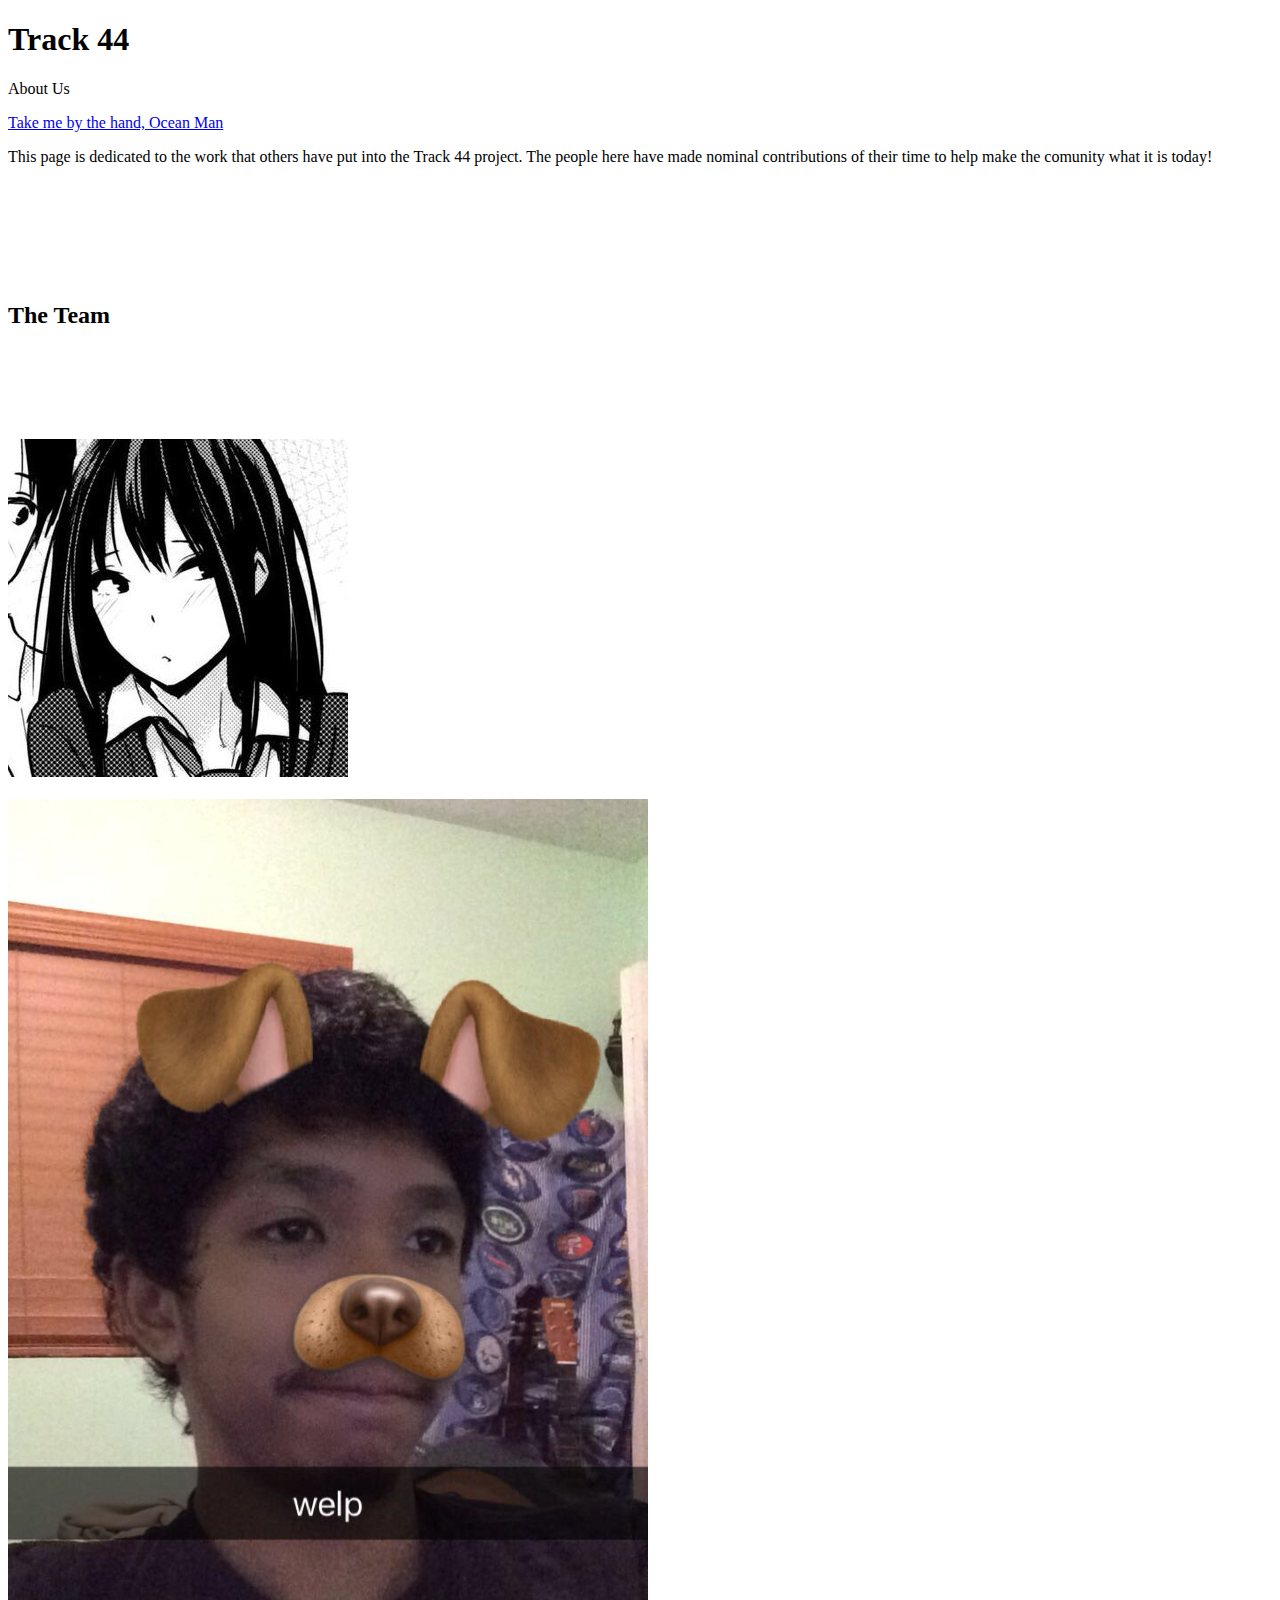
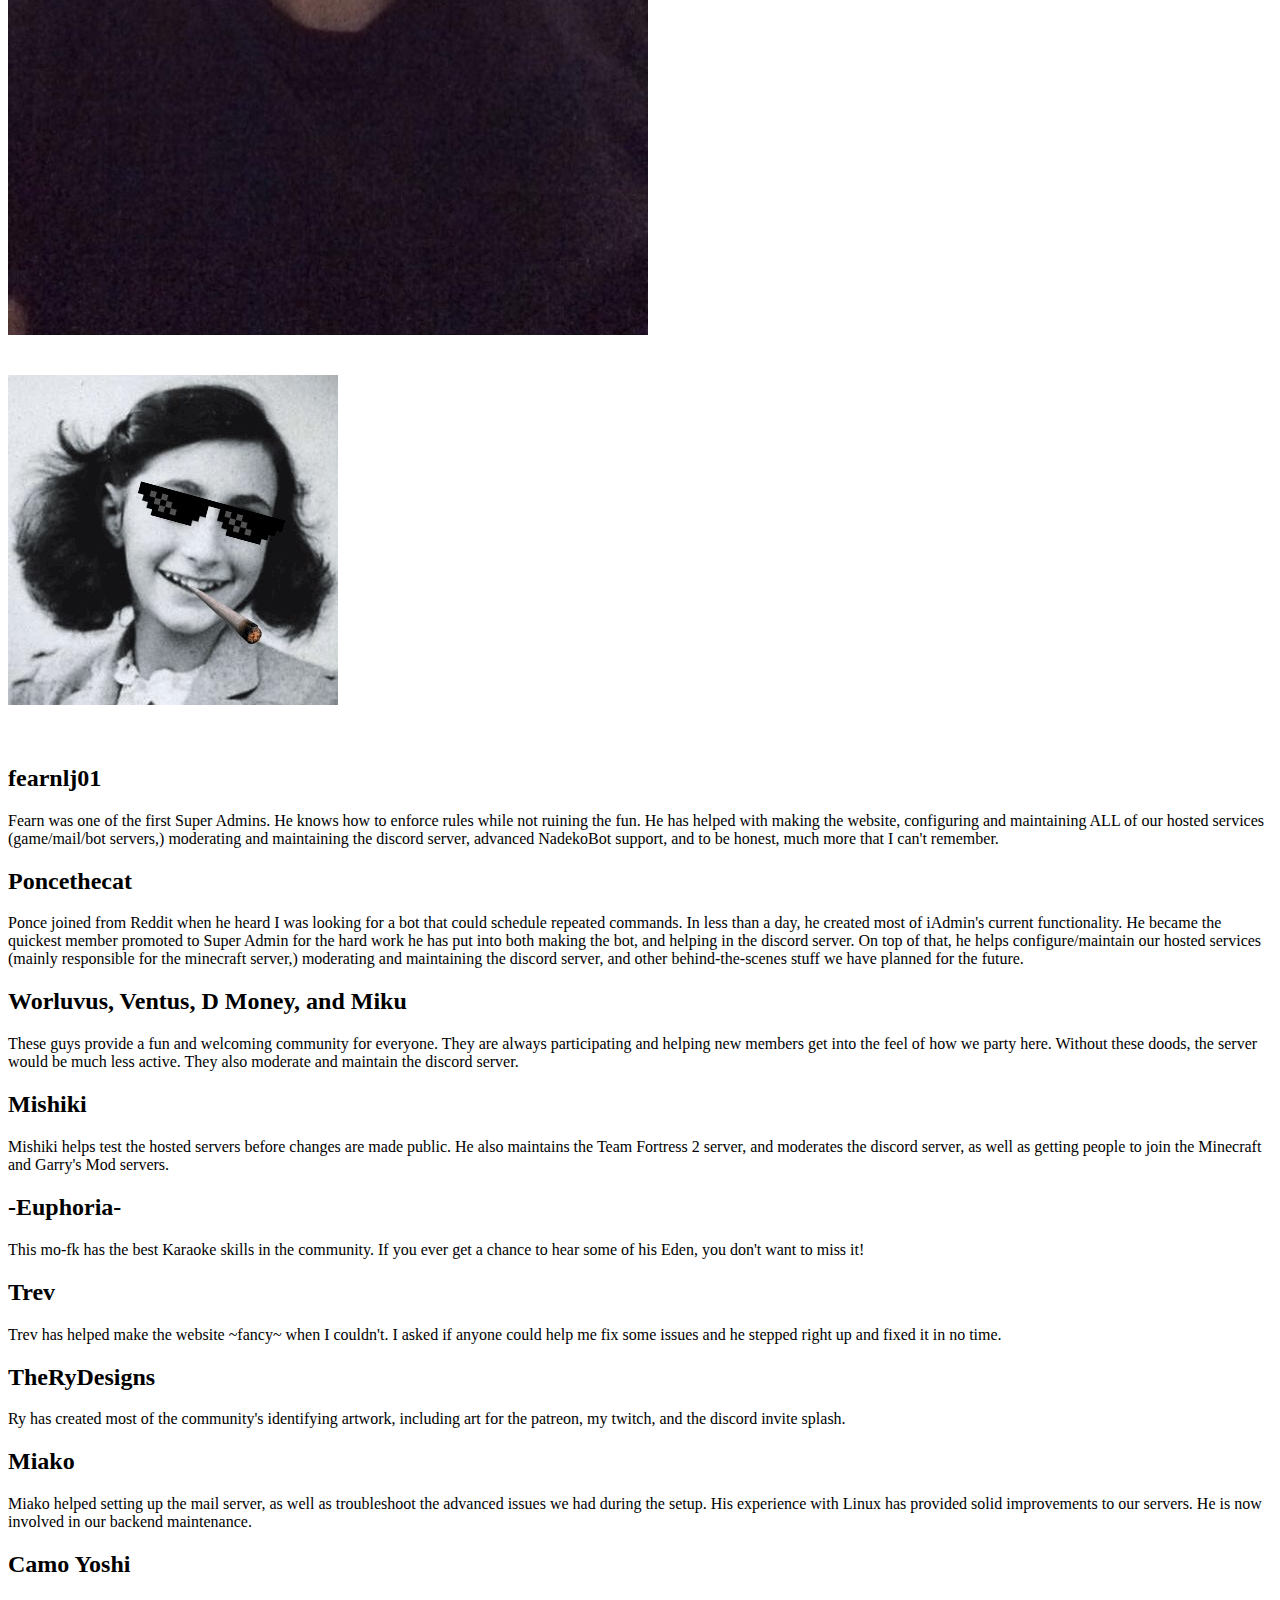
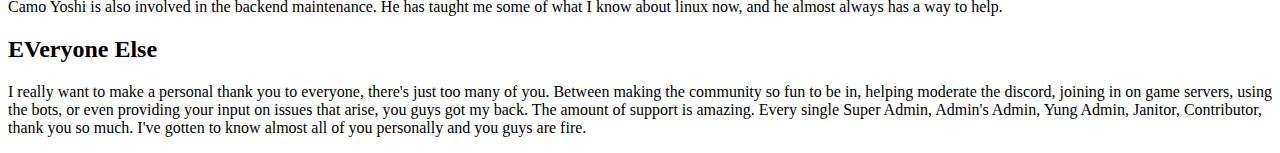
==== about/index.html @ 80780274 "Update index.html" ====
<!DOCTYPE html>
<!-- Spaghetti code by UnbendableStraw, poncethecat and fearnlj01. some code was used from html5 up, css3 please!, and ihatetomatoes -->
<!-- Ban Farn, also the comment above has been incorrectly formatted for quite some time... -->
<html>
	<head>
		<title>Track 44</title>
		<meta http-equiv="content-type" content="text/html; charset=utf-8" />
		<meta name="description" content="" />
		<meta name="keywords" content="" />
		<!-- [if lte IE 8]><script src="css/ie/html5shiv.js"></script><![endif] -->
		<script src="js/jquery.min.js"></script>
		<script src="js/jquery.scrolly.min.js"></script>
		<script src="js/jquery.poptrox.min.js"></script>
		<script src="js/skel.min.js"></script>
		<script src="js/init.js"></script>
		<noscript>
			<link rel="stylesheet" href="css/skel.css" />
			<link rel="stylesheet" href="css/style.css" />
		</noscript>
		<!-- [if lte IE 8]><link rel="stylesheet" href="css/ie/v8.css" /><![endif] -->
	</head>
	
			<div id="content">
			<section id="header">
				<header>
					<h1>Track 44</h1>
					<p>About Us</p>
				</header>
				<footer style="bottom: 6em;">
					<a href="#banner" class="button style2 scrolly-middle">Take me by the hand, Ocean Man</a>
				</footer>
			</section>
			</div> 

			
 
			<section id="banner">
				<p class="white">This page is dedicated to the work that others have put into the Track 44 project. The people here have made nominal contributions of their time to help make the comunity what it is today!</p>

			</section>
	<!--In the future I would like people's avatars above or next to their spot
			<article class="container box style1 left">
				<a href="#" class="image fit"><img src="images/pic01.gif" alt="" /></a>
				<div class="inner">
				<header>
				</header>
				</div>
			</article> --> 
	

		<article class="container box style2" style="margin-top: 8.5em;">
				<header>
					<h2>The Team</h2>
				</header>
				<div class="inner gallery">
					<div class="row 0%">
						<div class="3u"><a href="images/portfolio/fearn.jpg" class="image fit"><img src="images/portfolio/fearn.jpg" alt="" title="fearnlj01"/></a></div>
						<div class="3u"><a href="images/portfolio/ponce.jpg" class="image fit"><img src="images/portfolio/ponce.jpg" alt="" title="Poncethecat" /></a></div>
						<div class="3u"><a href="images/portfolio/worl.jpg" class="image fit"><img src="images/portfolio/worl.jpg" alt="" title="Worluvus" /></a></div>
						<div class="3u"><a href="images/portfolio/ventus.jpg" class="image fit"><img src="images/portfolio/ventus.jpg" alt="" title="Ventus" /></a></div>
					</div>
					<div class="row 0%">
						<div class="3u"><a href="images/portfolio/dmoney.jpg" class="image fit"><img src="images/portfolio/dmoney.jpg" alt="" title="D Money" /></a></div>
						<div class="3u"><a href="images/portfolio/miku.jpg" class="image fit"><img src="images/portfolio/miku.jpg" alt="" title="Miku" /></a></div>
						<div class="3u"><a href="images/portfolio/mishiki.jpg" class="image fit"><img src="images/portfolio/mishiki.jpg" alt="" title="Mishiki" /></a></div>
						<div class="3u"><a href="images/portfolio/euphoria.jpg" class="image fit"><img src="images/portfolio/euphoria.jpg" alt="" title="Euphoria" /></a></div>
					</div>
					<div class="row 0%">
						<div class="3u"><a href="images/portfolio/trev.jpg" class="image fit"><img src="images/portfolio/trev.jpg" alt="" title="Trev" /></a></div>
						<div class="3u"><a href="images/portfolio/therydesigns.jpg" class="image fit"><img src="images/portfolio/therydesigns.jpg" alt="" title="TheRyDesigns" /></a></div>
						<div class="3u"><a href="images/portfolio/miako.jpg" class="image fit"><img src="images/portfolio/miako.jpg" alt="" title="Miako" /></a></div>
						<div class="3u"><a href="images/portfolio/camo.jpg" class="image fit"><img src="images/portfolio/camo.jpg" alt="" title="Camo Yoshi" /></a></div>
					
					</div>
					<div class="row 0%">
						<div class="3u"><a href="images/portfolio/track44.jpg" class="image fit"><img src="images/portfolio/track44.jpg" alt="" title="Track 44" /></a></div>
					</div>
				</div>
		</article>

<!-- this doesn't work ;_;		<article class="container box style2" style="margin-top: 8.5em;">
				<header>
					<h2>fearnlj01</h2>
				</header>
				<div class="inner gallery">
					<div class="row 0%">
						<div class="3u"><a href="images/portfolio/fearn.jpg" class="image fit"><img src="images/portfolio/fearn.jpg" alt="" title="fearnlj01"/></a></div>
					</div>
				</div>
		</article> -->
	
	

			<article class="container box style2">
				<header>
					<h2>fearnlj01</h2>
					<p>Fearn was one of the first Super Admins. He knows how to enforce rules while not ruining the fun. He has helped with making the website, configuring and maintaining ALL of our hosted services (game/mail/bot servers,) moderating and maintaining the discord server, advanced NadekoBot support, and to be honest, much more that I can't remember.</p>
		    </header>
			</article>

			<article class="container box style2">
				<header>
						<h2>Poncethecat</h2>
						<p>Ponce joined from Reddit when he heard I was looking for a bot that could schedule repeated commands. In less than a day, he created most of iAdmin's current functionality. He became the quickest member promoted to Super Admin for the hard work he has put into both making the bot, and helping in the discord server. On top of that, he helps configure/maintain our hosted services (mainly responsible for the minecraft server,) moderating and maintaining the discord server, and other behind-the-scenes stuff we have planned for the future.</p>
						
			   	</header>
			</article>		
					<article class="container box style2">
					<header>
						<h2>Worluvus, Ventus, D Money, and Miku</h2>
						<p>These guys provide a fun and welcoming community for everyone. They are always participating and helping new members get into the feel of how we party here. Without these doods, the server would be much less active. They also moderate and maintain the discord server.</p>						
				   	</header>
					</article>


						<article class="container box style2">
						<header>
							<h2>Mishiki</h2>
							<p>Mishiki helps test the hosted servers before changes are made public. He also maintains the Team Fortress 2 server, and moderates the discord server, as well as getting people to join the Minecraft and Garry's Mod servers.</p>
				   		</header>
						</article>
					
					<article class="container box style2">
					<header>
						<h2>-Euphoria-</h2>
						<p>This mo-fk has the best Karaoke skills in the community. If you ever get a chance to hear some of his Eden, you don't want to miss it!</p>					
				   	</header>
					</article>
	
				<article class="container box style2">
				<header>
					<h2>Trev</h2>
					<p>Trev has helped make the website ~fancy~ when I couldn't. I asked if anyone could help me fix some issues and he stepped right up and fixed it in no time.</p>
					
		  		</header>
				</article>
	
			<article class="container box style2">
			<header>
				<h2>TheRyDesigns</h2>
				<p>Ry has created most of the community's identifying artwork, including art for the patreon, my twitch, and the discord invite splash.</p>
			</header>
			</article>

				<article class="container box style2">
				<header>
					<h2>Miako</h2>
					<p>Miako helped setting up the mail server, as well as troubleshoot the advanced issues we had during the setup. His experience with Linux has provided solid improvements to our servers. He is now involved in our backend maintenance.</p>
		   		</header>
				</article>
					
				<article class="container box style2">	
				<header>
					<h2>Camo Yoshi</h2>
					<p>Camo Yoshi is also involved in the backend maintenance. He has taught me some of what I know about linux now, and he almost always has a way to help.</p>
		   		</header>
				</article>
					
				<article class="container box style2">
				<header>
					<h2>EVeryone Else</h2>
					<p>I really want to make a personal thank you to everyone, there's just too many of you. Between making the community so fun to be in, helping moderate the discord, joining in on game servers, using the bots, or even providing your input on issues that arise, you guys got my back. The amount of support is amazing. Every single Super Admin, Admin's Admin, Yung Admin, Janitor, Contributor, thank you so much. I've gotten to know almost all of you personally and you guys are fire.</p>
		   		</header>
				</article>


	</body>
</html>
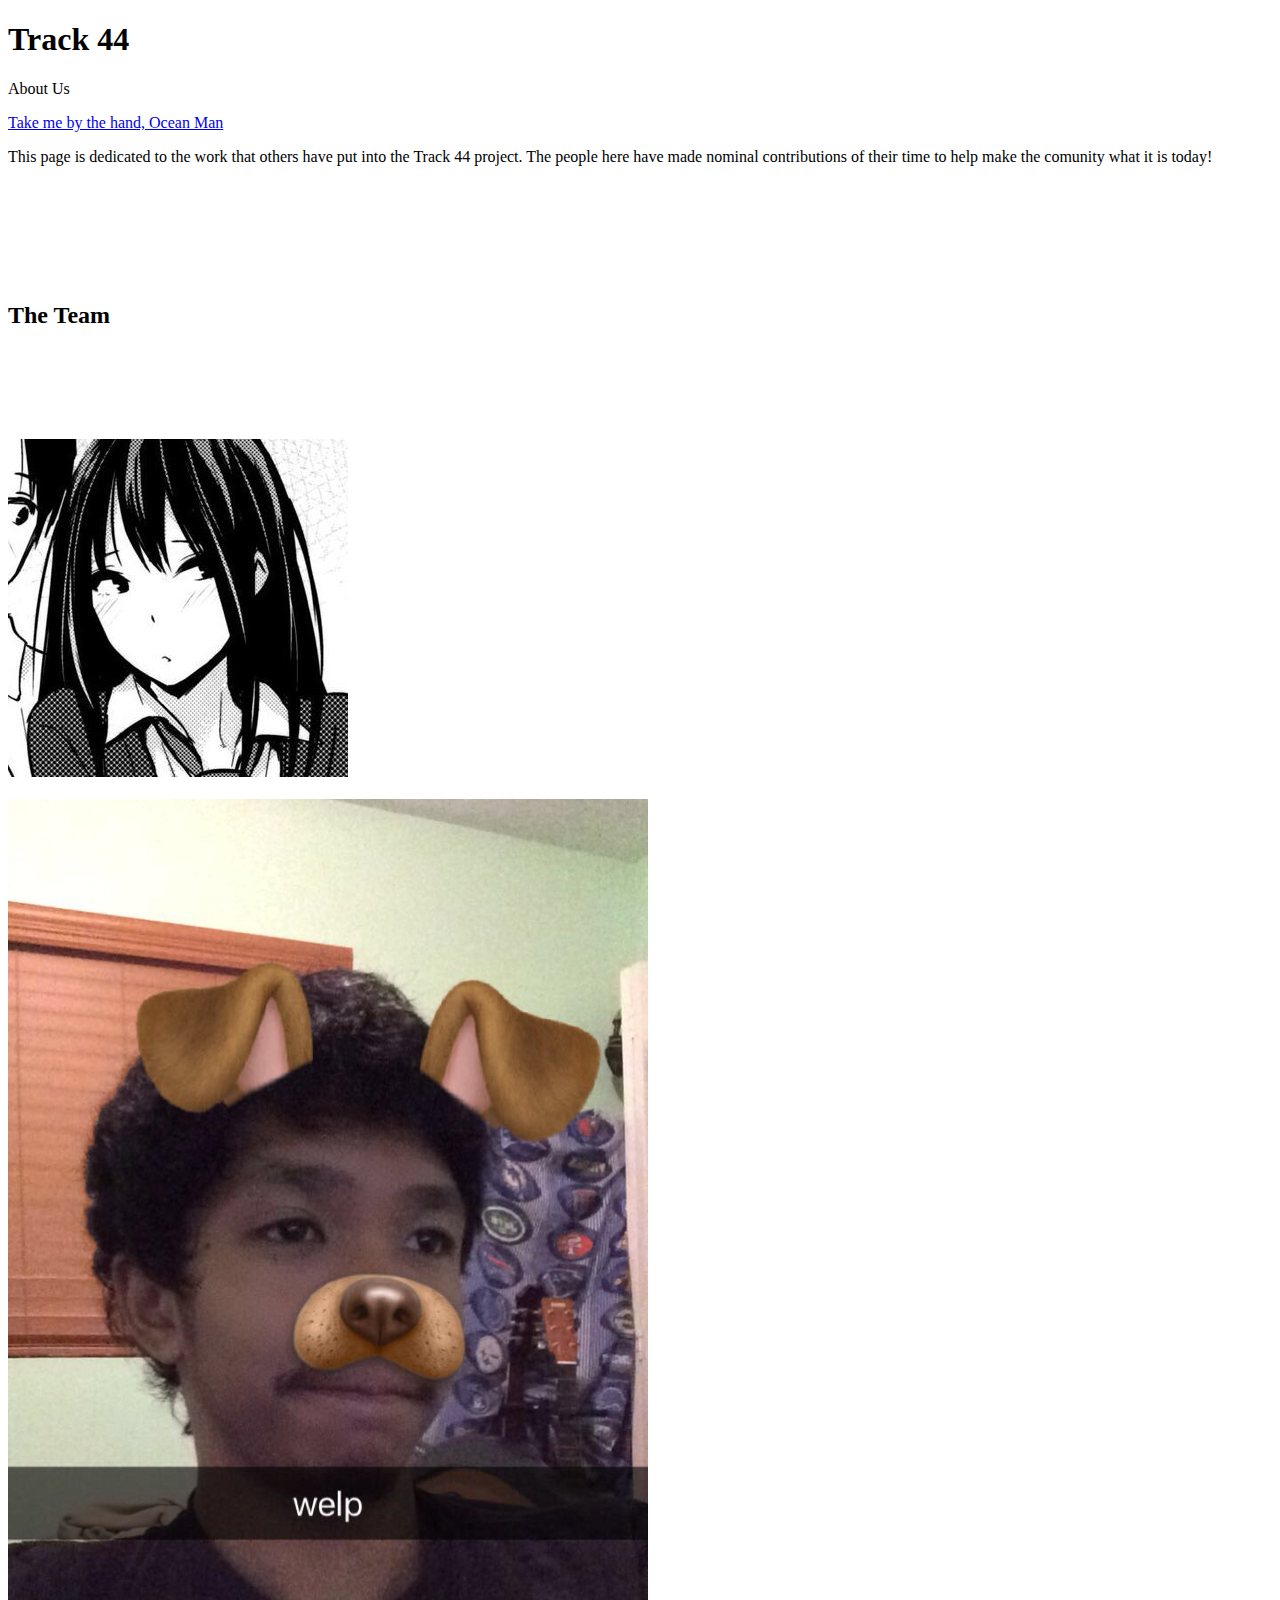
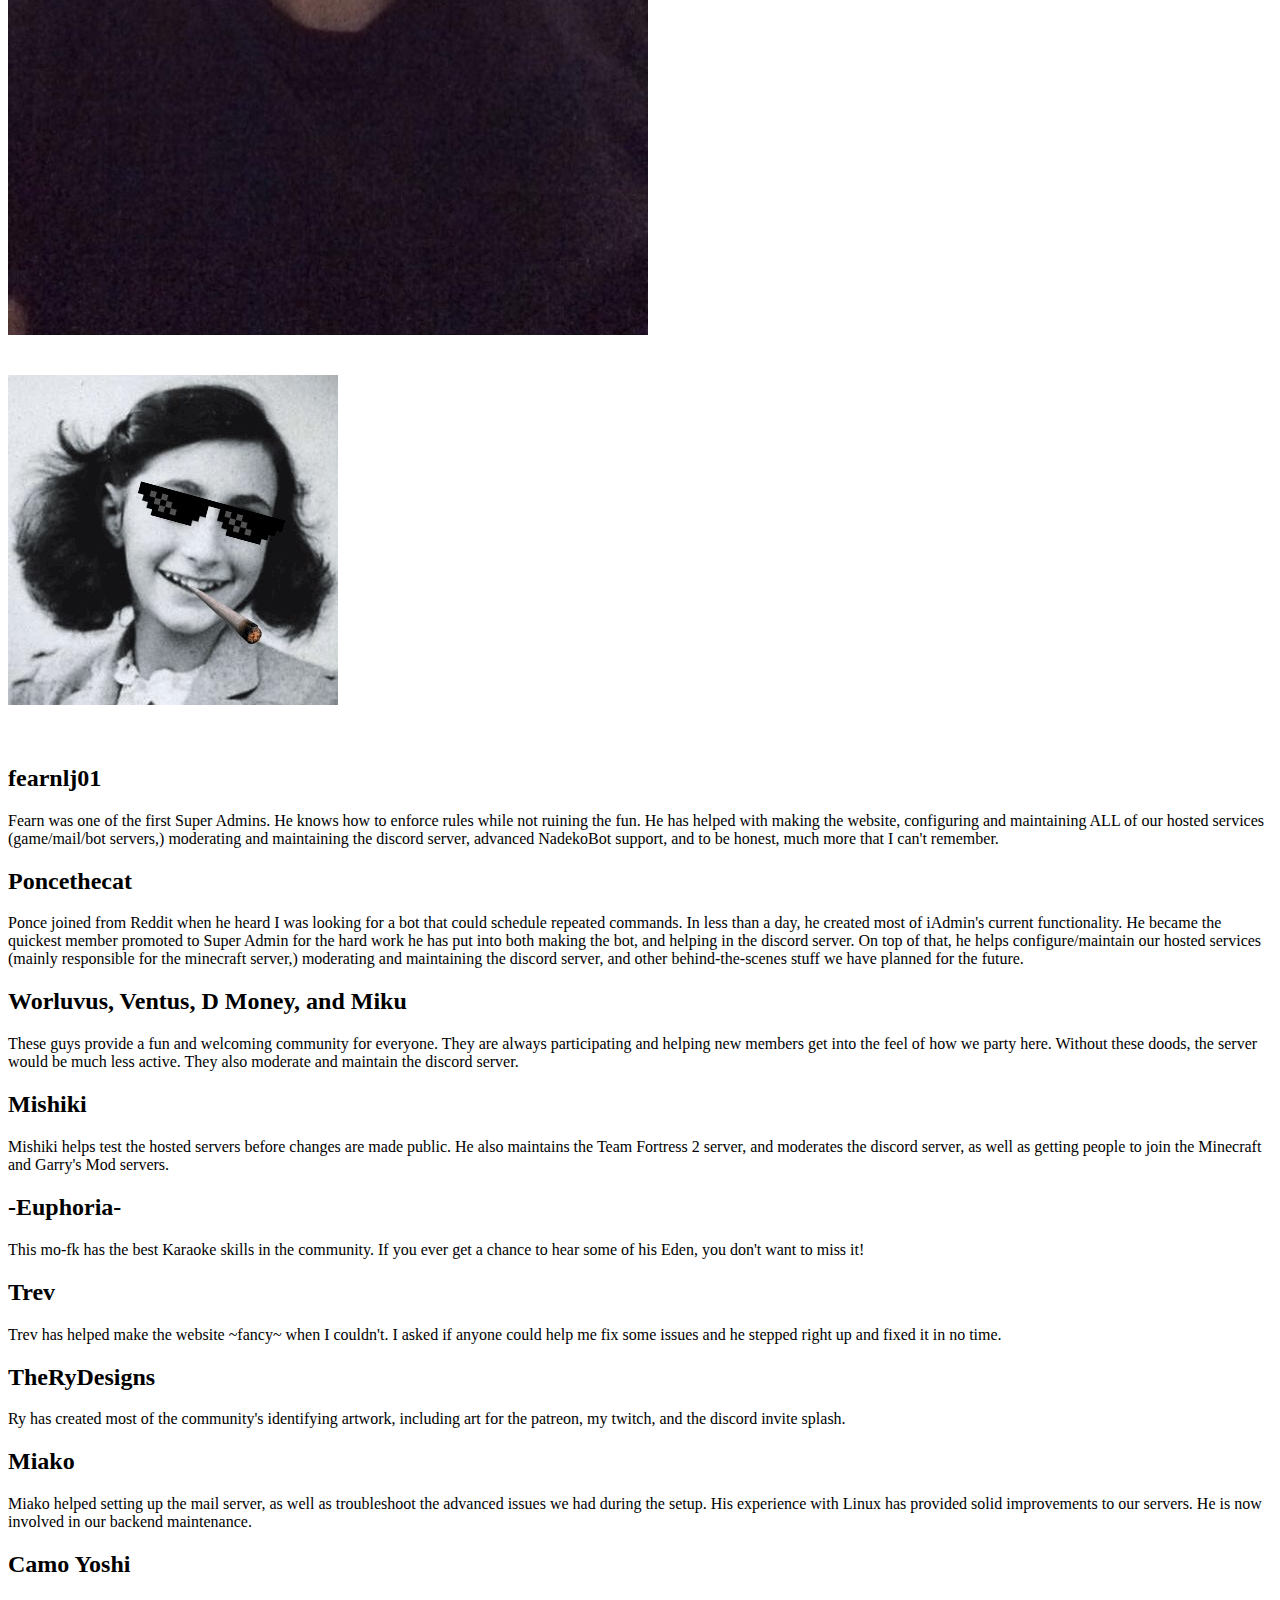
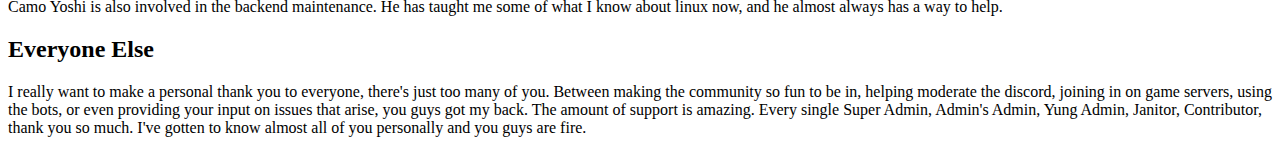
==== commit 17bb2898: "Update index.html" ====
--- a/about/index.html
+++ b/about/index.html
@@ -158,7 +158,7 @@
 					
 				<article class="container box style2">
 				<header>
-					<h2>EVeryone Else</h2>
+					<h2>Everyone Else</h2>
 					<p>I really want to make a personal thank you to everyone, there's just too many of you. Between making the community so fun to be in, helping moderate the discord, joining in on game servers, using the bots, or even providing your input on issues that arise, you guys got my back. The amount of support is amazing. Every single Super Admin, Admin's Admin, Yung Admin, Janitor, Contributor, thank you so much. I've gotten to know almost all of you personally and you guys are fire.</p>
 		   		</header>
 				</article>
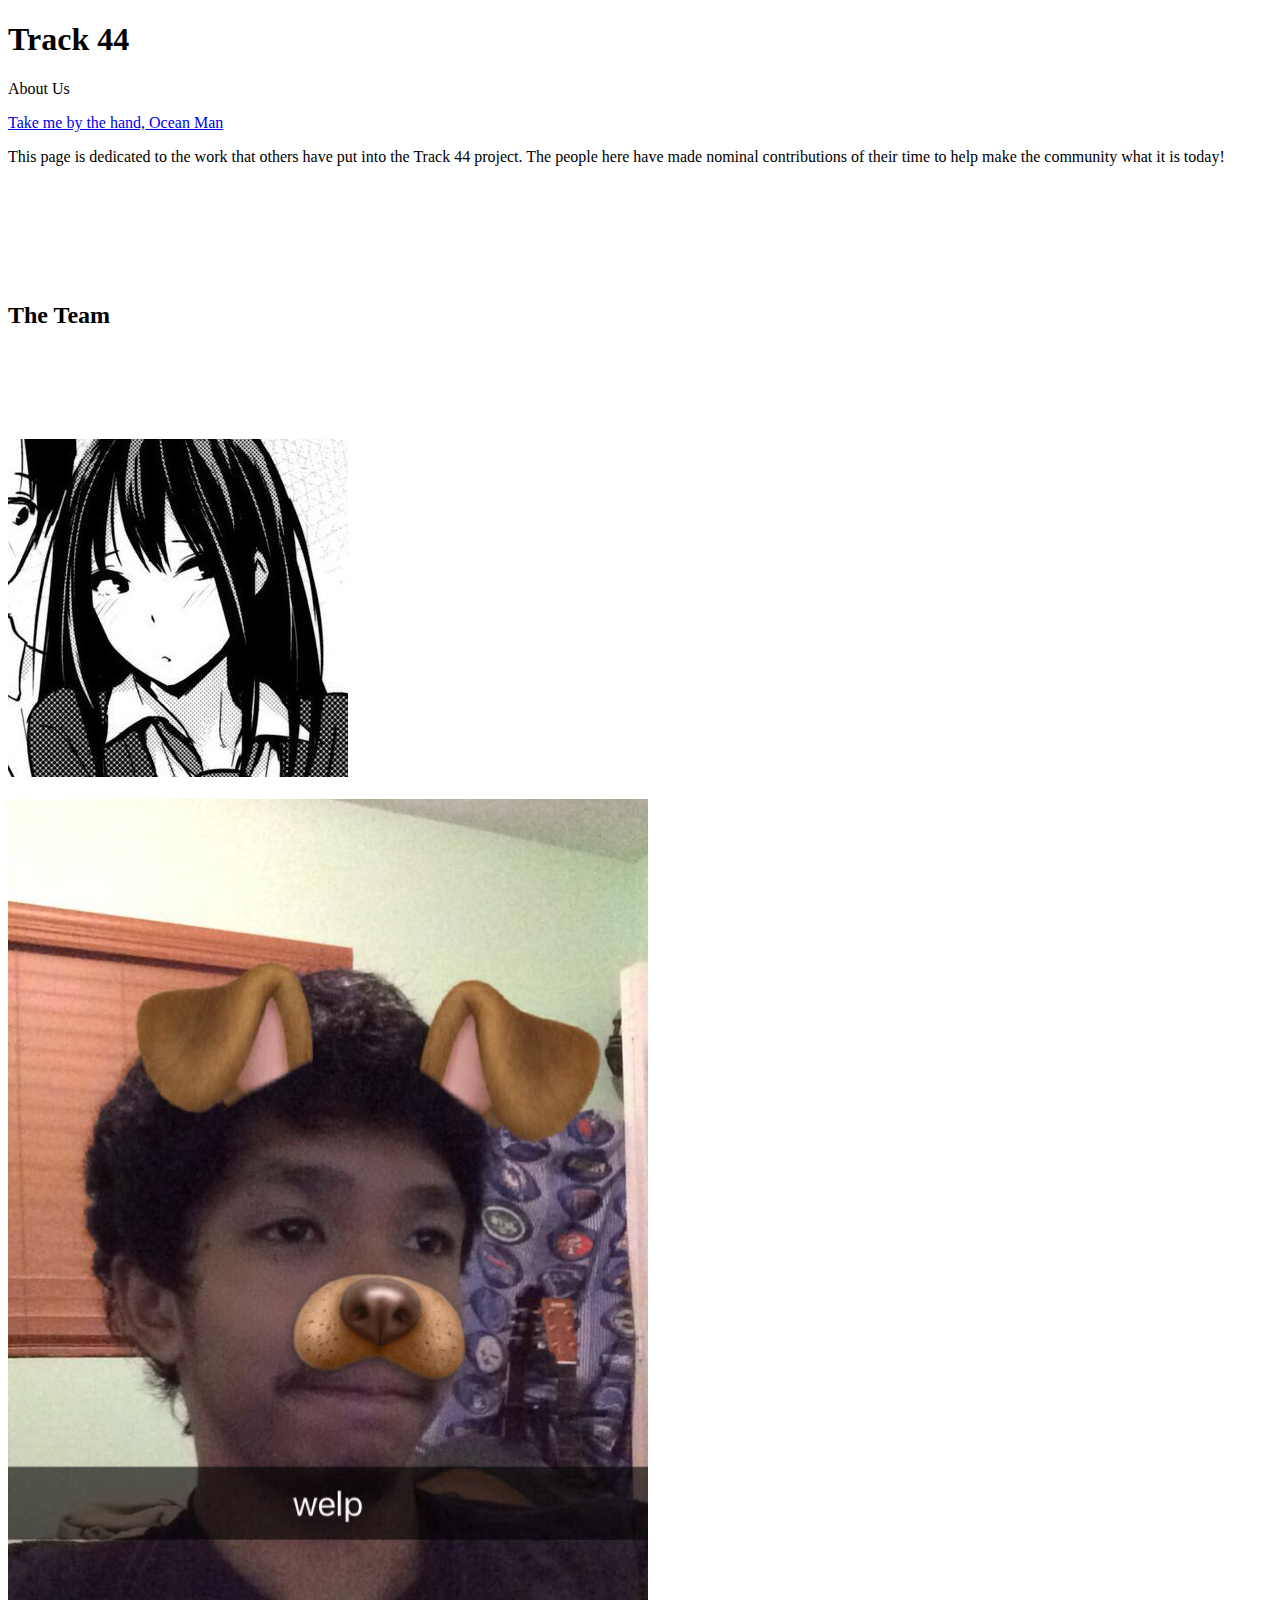
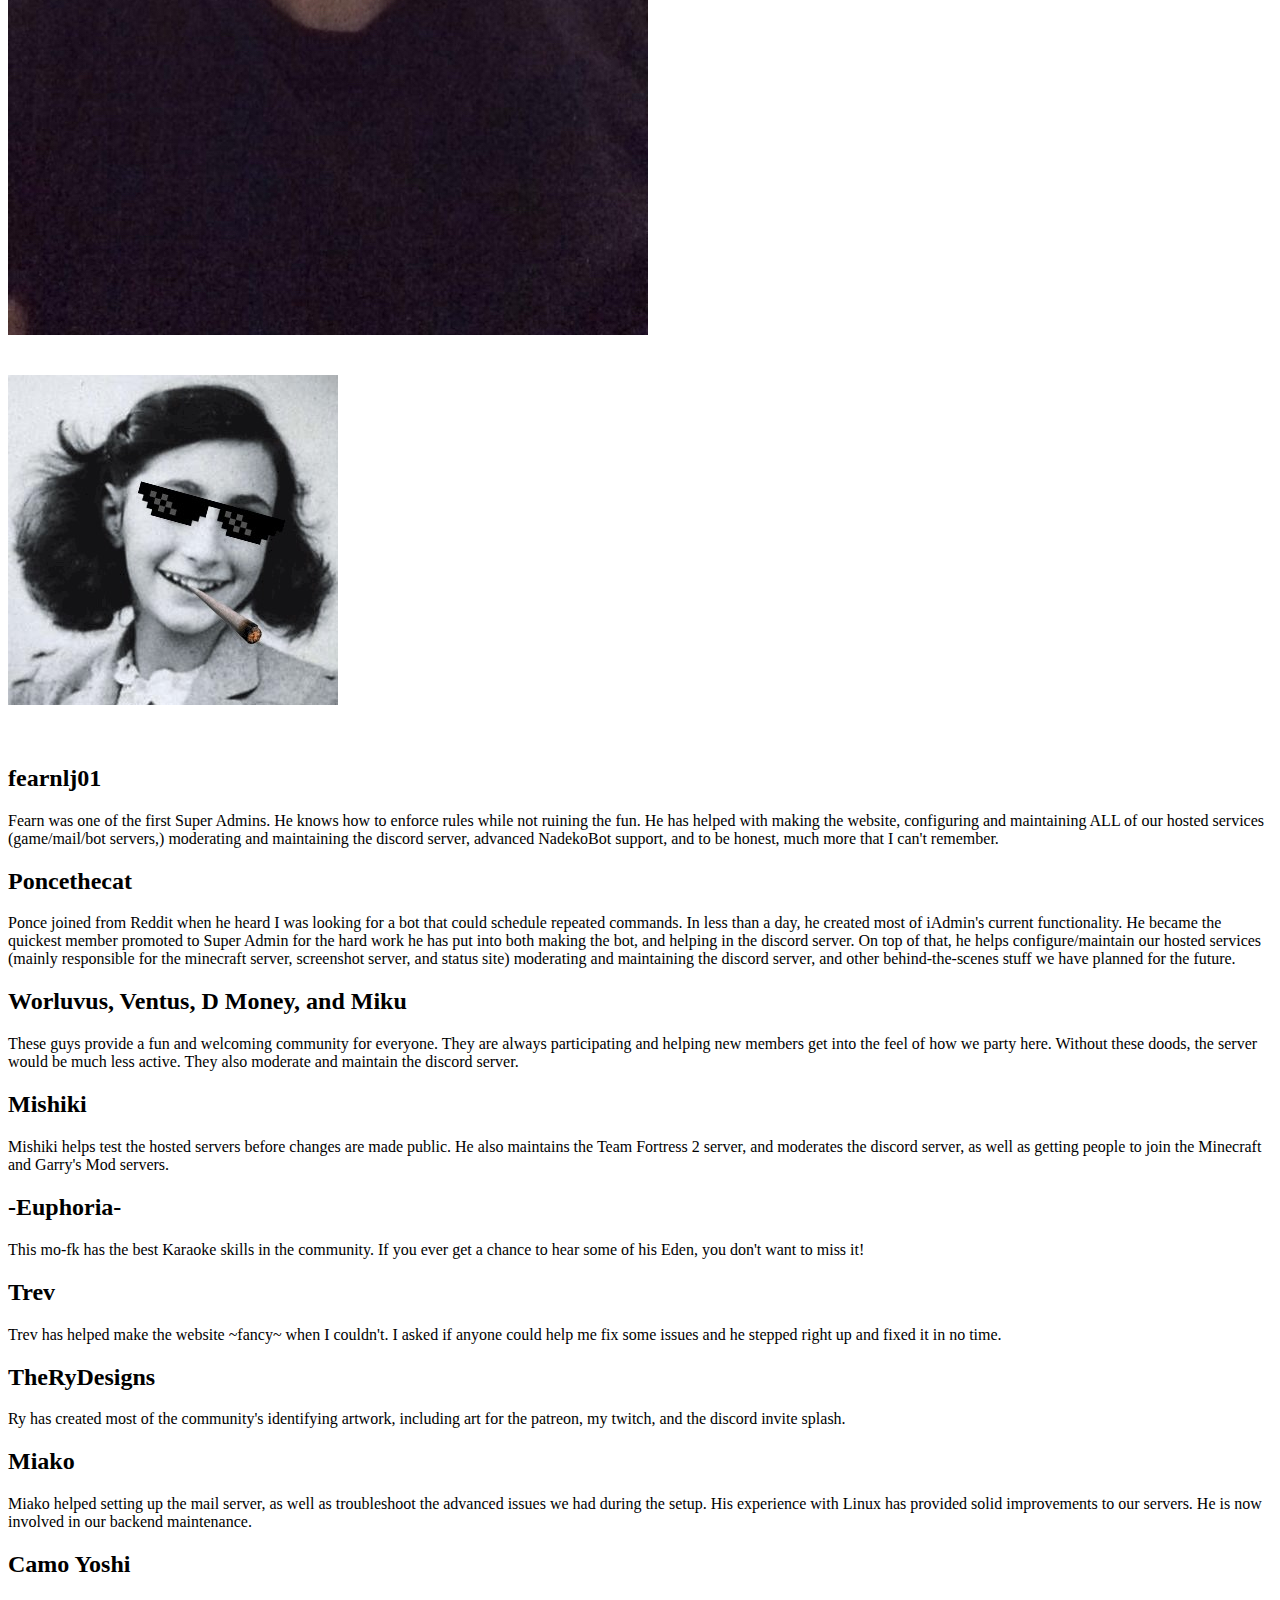
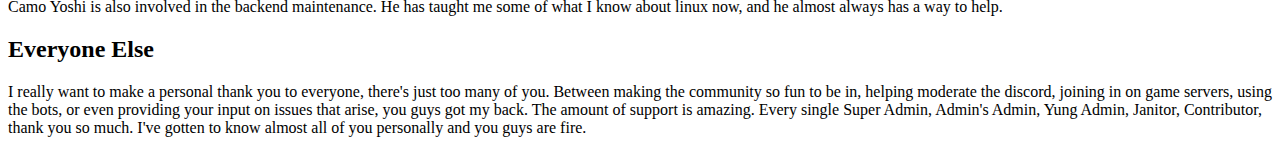
==== commit 4478de31: "Merge pull request #15 from MiakoMoto/master" ====
--- a/about/index.html
+++ b/about/index.html
@@ -35,7 +35,7 @@
 			
  
 			<section id="banner">
-				<p class="white">This page is dedicated to the work that others have put into the Track 44 project. The people here have made nominal contributions of their time to help make the comunity what it is today!</p>
+				<p class="white">This page is dedicated to the work that others have put into the Track 44 project. The people here have made nominal contributions of their time to help make the community what it is today!</p>
 
 			</section>
 	<!--In the future I would like people's avatars above or next to their spot
@@ -101,7 +101,7 @@
 			<article class="container box style2">
 				<header>
 						<h2>Poncethecat</h2>
-						<p>Ponce joined from Reddit when he heard I was looking for a bot that could schedule repeated commands. In less than a day, he created most of iAdmin's current functionality. He became the quickest member promoted to Super Admin for the hard work he has put into both making the bot, and helping in the discord server. On top of that, he helps configure/maintain our hosted services (mainly responsible for the minecraft server,) moderating and maintaining the discord server, and other behind-the-scenes stuff we have planned for the future.</p>
+						<p>Ponce joined from Reddit when he heard I was looking for a bot that could schedule repeated commands. In less than a day, he created most of iAdmin's current functionality. He became the quickest member promoted to Super Admin for the hard work he has put into both making the bot, and helping in the discord server. On top of that, he helps configure/maintain our hosted services (mainly responsible for the minecraft server, screenshot server, and status site) moderating and maintaining the discord server, and other behind-the-scenes stuff we have planned for the future.</p>
 						
 			   	</header>
 			</article>		
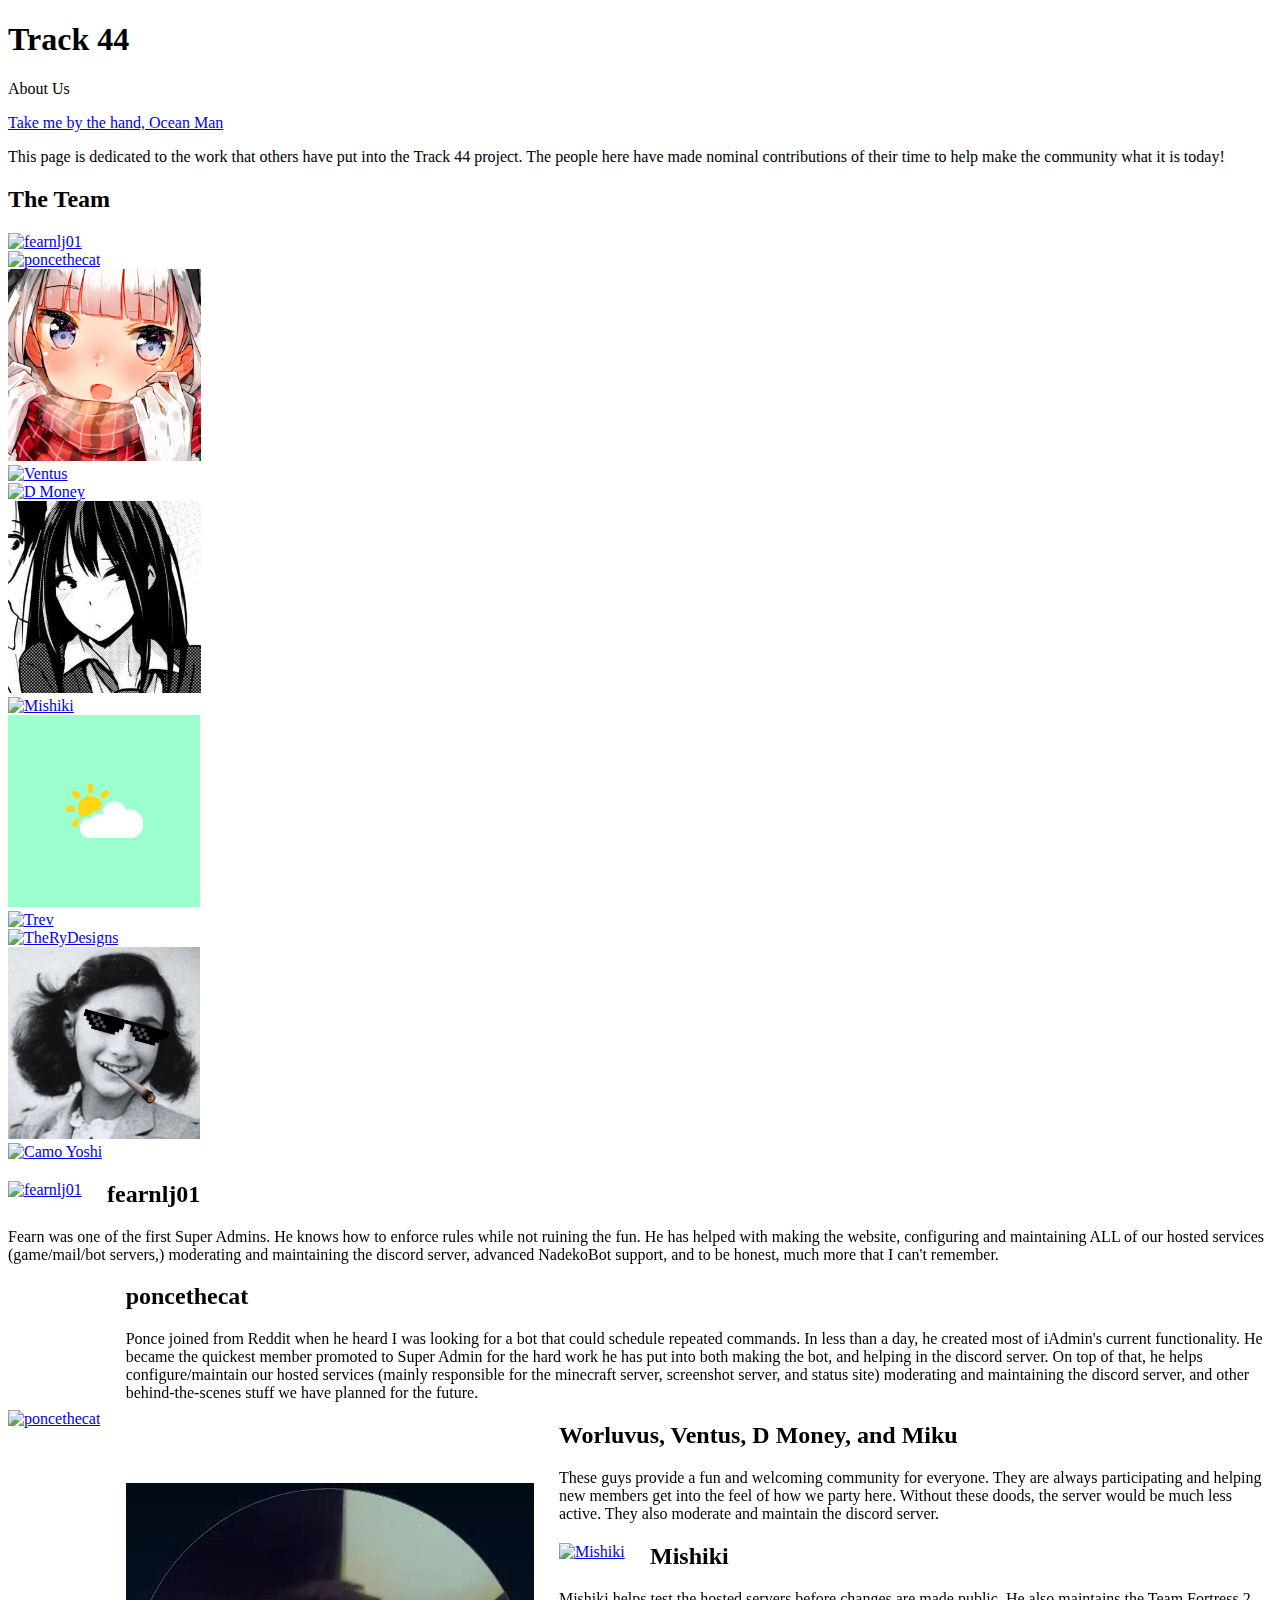
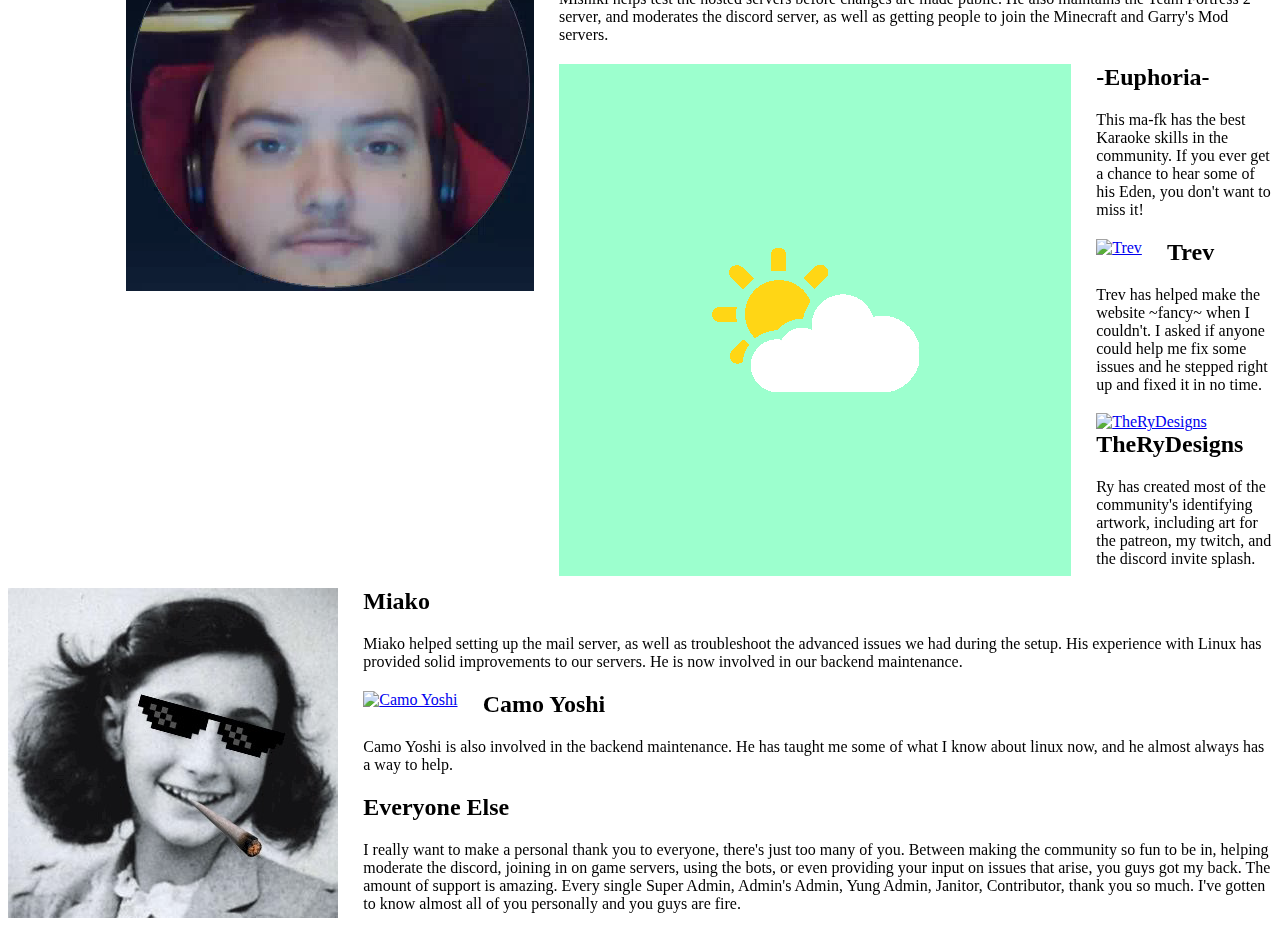
==== commit b984c1d5: "the big about change :shrug:" ====
--- a/about/index.html
+++ b/about/index.html
@@ -1,6 +1,5 @@
 <!DOCTYPE html>
 <!-- Spaghetti code by UnbendableStraw, poncethecat and fearnlj01. some code was used from html5 up, css3 please!, and ihatetomatoes -->
-<!-- Ban Farn, also the comment above has been incorrectly formatted for quite some time... -->
 <html>
 	<head>
 		<title>Track 44</title>
@@ -17,10 +16,17 @@
 			<link rel="stylesheet" href="css/skel.css" />
 			<link rel="stylesheet" href="css/style.css" />
 		</noscript>
+		<style>
+			.fucktetris {
+				height: 12em;
+				object-fit: cover;
+			}
+		</style>
 		<!-- [if lte IE 8]><link rel="stylesheet" href="css/ie/v8.css" /><![endif] -->
 	</head>
 	
-			<div id="content">
+	<body>	
+		<div id="content">
 			<section id="header">
 				<header>
 					<h1>Track 44</h1>
@@ -30,139 +36,198 @@
 					<a href="#banner" class="button style2 scrolly-middle">Take me by the hand, Ocean Man</a>
 				</footer>
 			</section>
-			</div> 
-
-			
+		</div> 
  
-			<section id="banner">
-				<p class="white">This page is dedicated to the work that others have put into the Track 44 project. The people here have made nominal contributions of their time to help make the community what it is today!</p>
-
-			</section>
-	<!--In the future I would like people's avatars above or next to their spot
-			<article class="container box style1 left">
-				<a href="#" class="image fit"><img src="images/pic01.gif" alt="" /></a>
-				<div class="inner">
-				<header>
-				</header>
-				</div>
-			</article> --> 
-	
-
-		<article class="container box style2" style="margin-top: 8.5em;">
+		<section id="banner">
+			<p class="white">This page is dedicated to the work that others have put into the Track 44 project. The people here have made nominal contributions of their time to help make the community what it is today!</p>
+		</section>
+
+		<article class="container box style2">
 				<header>
 					<h2>The Team</h2>
 				</header>
+<!--
 				<div class="inner gallery">
 					<div class="row 0%">
-						<div class="3u"><a href="images/portfolio/fearn.jpg" class="image fit"><img src="images/portfolio/fearn.jpg" alt="" title="fearnlj01"/></a></div>
-						<div class="3u"><a href="images/portfolio/ponce.jpg" class="image fit"><img src="images/portfolio/ponce.jpg" alt="" title="Poncethecat" /></a></div>
-						<div class="3u"><a href="images/portfolio/worl.jpg" class="image fit"><img src="images/portfolio/worl.jpg" alt="" title="Worluvus" /></a></div>
-						<div class="3u"><a href="images/portfolio/ventus.jpg" class="image fit"><img src="images/portfolio/ventus.jpg" alt="" title="Ventus" /></a></div>
+						<div class="3u"><a href="#fearn" class="image fit"><img src="images/portfolio/fearn.jpg" class="fucktetris" alt="fearnlj01" title="fearnlj01"/></a></div>
+						<div class="3u"><a href="#ponce" class="image fit"><img src="images/portfolio/ponce.jpg" class="fucktetris" alt="poncethecat" title="poncethecat" /></a></div>
+						<div class="3u"><a href="#placeholder" class="image fit"><img src="images/portfolio/worl.jpg" class="fucktetris" alt="Worluvus" title="Worluvus" /></a></div>
+						<div class="3u"><a href="#placeholder" class="image fit"><img src="images/portfolio/ventus.jpg" class="fucktetris" alt="Ventus" title="Ventus" /></a></div>
 					</div>
 					<div class="row 0%">
-						<div class="3u"><a href="images/portfolio/dmoney.jpg" class="image fit"><img src="images/portfolio/dmoney.jpg" alt="" title="D Money" /></a></div>
-						<div class="3u"><a href="images/portfolio/miku.jpg" class="image fit"><img src="images/portfolio/miku.jpg" alt="" title="Miku" /></a></div>
-						<div class="3u"><a href="images/portfolio/mishiki.jpg" class="image fit"><img src="images/portfolio/mishiki.jpg" alt="" title="Mishiki" /></a></div>
-						<div class="3u"><a href="images/portfolio/euphoria.jpg" class="image fit"><img src="images/portfolio/euphoria.jpg" alt="" title="Euphoria" /></a></div>
+						<div class="3u"><a href="#placeholder" class="image fit"><img src="images/portfolio/dmoney.jpg" class="fucktetris" alt="D Money" title="D Money" /></a></div>
+						<div class="3u"><a href="#placeholder" class="image fit"><img src="images/portfolio/miku.jpg" class="fucktetris" alt="Miku" title="Miku" /></a></div>
+						<div class="3u"><a href="#mishiki" class="image fit"><img src="images/portfolio/mishiki.jpg" class="fucktetris" alt="Mishiki" title="Mishiki" /></a></div>
+						<div class="3u"><a href="#euphoria" class="image fit"><img src="images/portfolio/euphoria.jpg" class="fucktetris" alt="-euphoria-" title="-euphoria-" /></a></div>
 					</div>
 					<div class="row 0%">
-						<div class="3u"><a href="images/portfolio/trev.jpg" class="image fit"><img src="images/portfolio/trev.jpg" alt="" title="Trev" /></a></div>
-						<div class="3u"><a href="images/portfolio/therydesigns.jpg" class="image fit"><img src="images/portfolio/therydesigns.jpg" alt="" title="TheRyDesigns" /></a></div>
-						<div class="3u"><a href="images/portfolio/miako.jpg" class="image fit"><img src="images/portfolio/miako.jpg" alt="" title="Miako" /></a></div>
-						<div class="3u"><a href="images/portfolio/camo.jpg" class="image fit"><img src="images/portfolio/camo.jpg" alt="" title="Camo Yoshi" /></a></div>
+						<div class="3u"><a href="#trev" class="image fit"><img src="images/portfolio/trev.jpg" class="fucktetris" alt="Trev" title="Trev" /></a></div>
+						<div class="3u"><a href="#therydesigns" class="image fit"><img src="images/portfolio/therydesigns.jpg" class="fucktetris" alt="TheRyDesigns" title="TheRyDesigns" /></a></div>
+						<div class="3u"><a href="#miako" class="image fit"><img src="images/portfolio/miako.jpg" class="fucktetris" alt="Miako" title="Miako" /></a></div>
+						<div class="3u"><a href="#camo" class="image fit"><img src="images/portfolio/camo.jpg" class="fucktetris" alt="Camo Yoshi" title="Camo Yoshi" /></a></div>
 					
 					</div>
-					<div class="row 0%">
-						<div class="3u"><a href="images/portfolio/track44.jpg" class="image fit"><img src="images/portfolio/track44.jpg" alt="" title="Track 44" /></a></div>
-					</div>
-				</div>
-		</article>
-
-<!-- this doesn't work ;_;		<article class="container box style2" style="margin-top: 8.5em;">
-				<header>
-					<h2>fearnlj01</h2>
-				</header>
-				<div class="inner gallery">
-					<div class="row 0%">
-						<div class="3u"><a href="images/portfolio/fearn.jpg" class="image fit"><img src="images/portfolio/fearn.jpg" alt="" title="fearnlj01"/></a></div>
-					</div>
-				</div>
-		</article> -->
+				</div>
+-->
+                                <div class="inner gallery">
+                                        <div class="row 0%">
+                                                <div class="3u"><a href="images/portfolio/fearn.jpg" class="image fit"><img src="images/portfolio/fearn.jpg" class="fucktetris" alt="fearnlj01" title="fearnlj01"/></a></div>
+                                                <div class="3u"><a href="images/portfolio/ponce.jpg" class="image fit"><img src="images/portfolio/ponce.jpg" class="fucktetris" alt="poncethecat" title="poncethecat" /></a></div>
+                                                <div class="3u"><a href="images/portfolio/worl.jpg" class="image fit"><img src="images/portfolio/worl.jpg" class="fucktetris" alt="Worluvus" title="Worluvus" /></a></div>
+                                                <div class="3u"><a href="images/portfolio/ventus.jpg" class="image fit"><img src="images/portfolio/ventus.jpg" class="fucktetris" alt="Ventus" title="Ventus" /></a></div>
+                                        </div>
+                                        <div class="row 0%">
+                                                <div class="3u"><a href="images/portfolio/dmoney.jpg" class="image fit"><img src="images/portfolio/dmoney.jpg" class="fucktetris" alt="D Money" title="D Money" /></a></div>
+                                                <div class="3u"><a href="images/portfolio/miku.jpg" class="image fit"><img src="images/portfolio/miku.jpg" class="fucktetris" alt="Miku" title="Miku" /></a></div>
+                                                <div class="3u"><a href="images/portfolio/mishiki.jpg" class="image fit"><img src="images/portfolio/mishiki.jpg" class="fucktetris" alt="Mishiki" title="Mishiki" /></a></div>
+                                                <div class="3u"><a href="images/portfolio/euphoria.jpg" class="image fit"><img src="images/portfolio/euphoria.jpg" class="fucktetris" alt="-euphoria-" title="-euphoria-" /></a></div>
+                                        </div>
+                                        <div class="row 0%">
+                                                <div class="3u"><a href="images/portfolio/trev.jpg" class="image fit"><img src="images/portfolio/trev.jpg" class="fucktetris" alt="Trev" title="Trev" /></a></div>
+                                                <div class="3u"><a href="images/portfolio/therydesigns.jpg" class="image fit"><img src="images/portfolio/therydesigns.jpg" class="fucktetris" alt="TheRyDesigns" title="TheRyDesigns" /></a></div>
+                                                <div class="3u"><a href="images/portfolio/miako.jpg" class="image fit"><img src="images/portfolio/miako.jpg" class="fucktetris" alt="Miako" title="Miako" /></a></div>
+                                                <div class="3u"><a href="images/portfolio/camo.jpg" class="image fit"><img src="images/portfolio/camo.jpg" class="fucktetris" alt="Camo Yoshi" title="Camo Yoshi" /></a></div>
+
+                                        </div>
+                                </div>
+		</article>
 	
-	
-
-			<article class="container box style2">
-				<header>
+		<article class="container box style2" id="fearn">
+			<header>
+				<div class="3u" style="float: left;margin-right: 2%;">
+					<a href="images/portfolio/fearn.jpg" class="image fit">
+						<img src="images/portfolio/fearn.jpg" alt="fearnlj01" title="fearnlj01">
+					</a>
+				</div>
+				<div>
 					<h2>fearnlj01</h2>
 					<p>Fearn was one of the first Super Admins. He knows how to enforce rules while not ruining the fun. He has helped with making the website, configuring and maintaining ALL of our hosted services (game/mail/bot servers,) moderating and maintaining the discord server, advanced NadekoBot support, and to be honest, much more that I can't remember.</p>
-		    </header>
-			</article>
-
-			<article class="container box style2">
-				<header>
-						<h2>Poncethecat</h2>
-						<p>Ponce joined from Reddit when he heard I was looking for a bot that could schedule repeated commands. In less than a day, he created most of iAdmin's current functionality. He became the quickest member promoted to Super Admin for the hard work he has put into both making the bot, and helping in the discord server. On top of that, he helps configure/maintain our hosted services (mainly responsible for the minecraft server, screenshot server, and status site) moderating and maintaining the discord server, and other behind-the-scenes stuff we have planned for the future.</p>
-						
-			   	</header>
-			</article>		
-					<article class="container box style2">
-					<header>
-						<h2>Worluvus, Ventus, D Money, and Miku</h2>
-						<p>These guys provide a fun and welcoming community for everyone. They are always participating and helping new members get into the feel of how we party here. Without these doods, the server would be much less active. They also moderate and maintain the discord server.</p>						
-				   	</header>
-					</article>
-
-
-						<article class="container box style2">
-						<header>
-							<h2>Mishiki</h2>
-							<p>Mishiki helps test the hosted servers before changes are made public. He also maintains the Team Fortress 2 server, and moderates the discord server, as well as getting people to join the Minecraft and Garry's Mod servers.</p>
-				   		</header>
-						</article>
-					
-					<article class="container box style2">
-					<header>
-						<h2>-Euphoria-</h2>
-						<p>This mo-fk has the best Karaoke skills in the community. If you ever get a chance to hear some of his Eden, you don't want to miss it!</p>					
-				   	</header>
-					</article>
-	
-				<article class="container box style2">
-				<header>
+				</div>
+			</header>
+		</article>
+		
+		<article class="container box style2" id="ponce">
+			<header>
+				<div class="3u" style="float: left;margin-right: 2%;margin-top: 10%;margin-bottom: 7.5%;">
+					<a href="images/portfolio/ponce.jpg" class="image fit">
+						<img src="images/portfolio/ponce.jpg" alt="poncethecat" title="poncethecat">
+					</a>
+				</div>
+				<div>
+						<h2>poncethecat</h2>
+						<p>Ponce joined from Reddit when he heard I was looking for a bot that could schedule repeated commands. In less than a day, he created most of iAdmin's current functionality. He became the quickest member promoted to Super Admin for the hard work he has put into both making the bot, and helping in the discord server. On top of that, he helps configure/maintain our hosted services (mainly responsible for the minecraft server, screenshot server, and status site) moderating and maintaining the discord server, and other behind-the-scenes stuff we have planned for the future.</p>	
+				</div>
+			</header>
+		</article>
+		
+		<article class="container box style2" id="placeholder">
+			<header>
+				<div class="3u" style="float: left;margin-right: 2%;">
+<!--					<a href="images/portfolio/.jpg" class="image fit">
+						<img src="images/portfolio/.jpg" alt="" title="">
+					</a>
+-->
+					<video class="image fit" autoplay loop style="margin-top: 15%;"><source src="brando.webm" /></video>
+				</div>
+
+				<div>
+					<h2>Worluvus, Ventus, D Money, and Miku</h2>
+					<p>These guys provide a fun and welcoming community for everyone. They are always participating and helping new members get into the feel of how we party here. Without these doods, the server would be much less active. They also moderate and maintain the discord server.</p>						
+				</div>
+			</header>
+		</article>
+
+		<article class="container box style2" id="Mishiki">
+			<header>
+				<div class="3u" style="float: left;margin-right: 2%;">
+					<a href="images/portfolio/mishiki.jpg" class="image fit">
+						<img src="images/portfolio/mishiki.jpg" alt="Mishiki" title="Mishiki">
+					</a>
+				</div>
+				<div>
+					<h2>Mishiki</h2>
+					<p>Mishiki helps test the hosted servers before changes are made public. He also maintains the Team Fortress 2 server, and moderates the discord server, as well as getting people to join the Minecraft and Garry's Mod servers.</p>
+				</div>
+			</header>
+		</article>
+				
+		<article class="container box style2" id="euphoria">
+			<header>
+				<div class="3u" style="float: left;margin-right: 2%;">
+					<a href="images/portfolio/euphoria.jpg" class="image fit">
+						<img src="images/portfolio/euphoria.jpg" alt="-Euphoria-" title="-Euphoria-">
+					</a>
+				</div>
+				<div>
+					<h2>-Euphoria-</h2>
+					<p>This ma-fk has the best Karaoke skills in the community. If you ever get a chance to hear some of his Eden, you don't want to miss it!</p>					
+				</div>
+			</header>
+		</article>
+				
+		<article class="container box style2" id="trev">
+			<header>
+				<div class="3u" style="float: left;margin-right: 2%;">
+					<a href="images/portfolio/trev.jpg" class="image fit">
+						<img src="images/portfolio/trev.jpg" alt="Trev" title="Trev">
+					</a>
+				</div>
+				<div>
 					<h2>Trev</h2>
 					<p>Trev has helped make the website ~fancy~ when I couldn't. I asked if anyone could help me fix some issues and he stepped right up and fixed it in no time.</p>
-					
-		  		</header>
-				</article>
-	
-			<article class="container box style2">
-			<header>
-				<h2>TheRyDesigns</h2>
-				<p>Ry has created most of the community's identifying artwork, including art for the patreon, my twitch, and the discord invite splash.</p>
-			</header>
-			</article>
-
-				<article class="container box style2">
-				<header>
+				</div>
+			</header>
+		</article>
+
+		<article class="container box style2" id="therydesigns">
+			<header>
+				<div class="3u" style="float: left;margin-right: 2%;">
+					<a href="images/portfolio/therydesigns.jpg" class="image fit">
+						<img src="images/portfolio/therydesigns.jpg" alt="TheRyDesigns" title="TheRyDesigns">
+					</a>
+				</div>
+				<div>
+					<h2>TheRyDesigns</h2>
+					<p>Ry has created most of the community's identifying artwork, including art for the patreon, my twitch, and the discord invite splash.</p>
+				</div>
+			</header>
+		</article>
+
+		<article class="container box style2" id="miako">
+			<header>
+				<div class="3u" style="float: left;margin-right: 2%;">
+					<a href="images/portfolio/miako.jpg" class="image fit">
+						<img src="images/portfolio/miako.jpg" alt="Miako" title="Miako">
+					</a>
+				</div>
+				<div>
 					<h2>Miako</h2>
 					<p>Miako helped setting up the mail server, as well as troubleshoot the advanced issues we had during the setup. His experience with Linux has provided solid improvements to our servers. He is now involved in our backend maintenance.</p>
-		   		</header>
-				</article>
-					
-				<article class="container box style2">	
-				<header>
+				</div>
+			</header>
+		</article>
+				
+		<article class="container box style2" id="camo">
+			<header>
+				<div class="3u" style="float: left;margin-right: 2%;">
+					<a href="images/portfolio/camo.jpg" class="image fit">
+						<img src="images/portfolio/camo.jpg" alt="Camo Yoshi" title="Camo Yoshi">
+					</a>
+				</div>
+				<div>
 					<h2>Camo Yoshi</h2>
 					<p>Camo Yoshi is also involved in the backend maintenance. He has taught me some of what I know about linux now, and he almost always has a way to help.</p>
-		   		</header>
-				</article>
-					
-				<article class="container box style2">
-				<header>
+				</div>
+			</header>
+		</article>
+				
+		<article class="container box style2">
+			<header>
+				<div>
 					<h2>Everyone Else</h2>
 					<p>I really want to make a personal thank you to everyone, there's just too many of you. Between making the community so fun to be in, helping moderate the discord, joining in on game servers, using the bots, or even providing your input on issues that arise, you guys got my back. The amount of support is amazing. Every single Super Admin, Admin's Admin, Yung Admin, Janitor, Contributor, thank you so much. I've gotten to know almost all of you personally and you guys are fire.</p>
-		   		</header>
-				</article>
-
-
+				</div>
+			</header>
+		</article>
 	</body>
 </html>
--- a/about/css/style.css
+++ b/about/css/style.css
@@ -0,0 +1,1291 @@
+@charset 'UTF-8';
+@import url('//fonts.googleapis.com/css?family=Source+Sans+Pro:300,300italic,400,600');
+@import url('font-awesome.min.css');
+
+/* spaghetti code by unbendablestraw. some code was used from html5 up, css3 please!, and ihatetomatoes! */
+
+/* ==========================================================================
+    custom styles
+   ========================================================================== */
+
+body:not(.loaded) > *:not(#loader-wrapper) {
+  display: none !important;  
+}
+
+#loader-wrapper {
+    position: fixed;
+    top: 0;
+    left: 0;
+    width: 100%;
+    height: 100%;
+    z-index: 1000;
+}
+#loader {
+    display: block;
+    position: relative;
+    left: 50%;
+    top: 50%;
+    width: 150px;
+    height: 150px;
+    margin: -75px 0 0 -75px;
+    border-radius: 50%;
+    border: 3px solid transparent;
+    border-top-color: #3498db;
+
+    -webkit-animation: spin 2s linear infinite; /* Chrome, Opera 15+, Safari 5+ */
+    animation: spin 2s linear infinite; /* Chrome, Firefox 16+, IE 10+, Opera */
+
+    z-index: 1001;
+}
+
+    #loader:before {
+        content: "";
+        position: absolute;
+        top: 5px;
+        left: 5px;
+        right: 5px;
+        bottom: 5px;
+        border-radius: 50%;
+        border: 3px solid transparent;
+        border-top-color: #e74c3c;
+
+        -webkit-animation: spin 3s linear infinite; /* Chrome, Opera 15+, Safari 5+ */
+        animation: spin 3s linear infinite; /* Chrome, Firefox 16+, IE 10+, Opera */
+    }
+
+    #loader:after {
+        content: "";
+        position: absolute;
+        top: 15px;
+        left: 15px;
+        right: 15px;
+        bottom: 15px;
+        border-radius: 50%;
+        border: 3px solid transparent;
+        border-top-color: #f9c922;
+
+        -webkit-animation: spin 1.5s linear infinite; /* Chrome, Opera 15+, Safari 5+ */
+          animation: spin 1.5s linear infinite; /* Chrome, Firefox 16+, IE 10+, Opera */
+    }
+    
+ br {
+  content: " ";
+  display: block;
+  margin: 1em;
+}
+
+    @-webkit-keyframes spin {
+        0%   {
+            -webkit-transform: rotate(0deg);  /* Chrome, Opera 15+, Safari 3.1+ */
+            -ms-transform: rotate(0deg);  /* IE 9 */
+            transform: rotate(0deg);  /* Firefox 16+, IE 10+, Opera */
+        }
+        100% {
+            -webkit-transform: rotate(360deg);  /* Chrome, Opera 15+, Safari 3.1+ */
+            -ms-transform: rotate(360deg);  /* IE 9 */
+            transform: rotate(360deg);  /* Firefox 16+, IE 10+, Opera */
+        }
+    }
+    @keyframes spin {
+        0%   {
+            -webkit-transform: rotate(0deg);  /* Chrome, Opera 15+, Safari 3.1+ */
+            -ms-transform: rotate(0deg);  /* IE 9 */
+            transform: rotate(0deg);  /* Firefox 16+, IE 10+, Opera */
+        }
+        100% {
+            -webkit-transform: rotate(360deg);  /* Chrome, Opera 15+, Safari 3.1+ */
+            -ms-transform: rotate(360deg);  /* IE 9 */
+            transform: rotate(360deg);  /* Firefox 16+, IE 10+, Opera */
+        }
+    }
+
+    #loader-wrapper .loader-section {
+        position: fixed;
+        top: 0;
+        width: 51%;
+        height: 100%;
+        background: #2E413F;
+        z-index: 1000;
+        -webkit-transform: translateX(0);  /* Chrome, Opera 15+, Safari 3.1+ */
+        -ms-transform: translateX(0);  /* IE 9 */
+        transform: translateX(0);  /* Firefox 16+, IE 10+, Opera */
+    }
+
+    #loader-wrapper .loader-section.section-left {
+        left: 0;
+    }
+
+    #loader-wrapper .loader-section.section-right {
+        right: 0;
+    }
+
+    /* Loaded */
+    .loaded #loader-wrapper .loader-section.section-left {
+        -webkit-transform: translateX(-100%);  /* Chrome, Opera 15+, Safari 3.1+ */
+            -ms-transform: translateX(-100%);  /* IE 9 */
+                transform: translateX(-100%);  /* Firefox 16+, IE 10+, Opera */
+
+        -webkit-transition: all 0.7s 0.3s cubic-bezier(0.645, 0.045, 0.355, 1.000);
+                transition: all 0.7s 0.3s cubic-bezier(0.645, 0.045, 0.355, 1.000);
+    }
+
+    .loaded #loader-wrapper .loader-section.section-right {
+        -webkit-transform: translateX(100%);  /* Chrome, Opera 15+, Safari 3.1+ */
+            -ms-transform: translateX(100%);  /* IE 9 */
+                transform: translateX(100%);  /* Firefox 16+, IE 10+, Opera */
+
+-webkit-transition: all 0.7s 0.3s cubic-bezier(0.645, 0.045, 0.355, 1.000);
+        transition: all 0.7s 0.3s cubic-bezier(0.645, 0.045, 0.355, 1.000);
+    }
+
+    .loaded #loader {
+        opacity: 0;
+        -webkit-transition: all 0.3s ease-out;
+                transition: all 0.3s ease-out;
+    }
+    .loaded #loader-wrapper {
+        visibility: hidden;
+
+        -webkit-transform: translateY(-100%);  /* Chrome, Opera 15+, Safari 3.1+ */
+            -ms-transform: translateY(-100%);  /* IE 9 */
+                transform: translateY(-100%);  /* Firefox 16+, IE 10+, Opera */
+
+        -webkit-transition: all 0.3s 1s ease-out;
+                transition: all 0.3s 1s ease-out;
+    }
+
+    /* JavaScript Turned Off */
+    .no-js #loader-wrapper {
+        display: none;
+    }
+    .no-js h1 {
+        color: #2E413F;
+    }
+
+    #content {
+        margin: 0 auto;
+        padding-bottom: 50px;
+        width: 80%;
+        max-width: 978px;
+    }
+
+
+
+
+
+
+
+
+/*********************************************************************************/
+/* Basic                                                                         */
+/*********************************************************************************/
+
+	body
+	{
+		background-color:		#183026;
+		background-image:		url('images/overlay.png'),			url('../images/bg.jpg');
+		background-repeat:		repeat,								no-repeat;
+		background-size:		auto,								cover;
+		background-position: 	top left,							center 0;
+		background-attachment:	fixed,								fixed;
+	}
+
+		body.is-scroll
+		{
+			background-attachment:	scroll,								scroll;
+			background-size:		auto,								100% auto;
+		}
+
+		body.is-loading *
+		{
+			-moz-transition: none !important;
+			-webkit-transition: none !important;
+			-o-transition: none !important;
+			-ms-transition: none !important;
+			transition: none !important;
+			-moz-animation: none !important;
+			-webkit-animation: none !important;
+			-o-animation: none !important;
+			-ms-animation: none !important;
+			animation: none !important;
+		}
+
+	body,input,textarea,select
+	{
+		font-family: 'Source Sans Pro', sans-serif;
+		font-size: 18pt;
+		line-height: 1.75em;
+		font-weight: 300;
+		letter-spacing: 1px;
+		color: #3a3939;
+		text-shadow: 0 0 0.5px rgba(58,57,57,0.25);
+		-webkit-text-stroke: 0.25px;
+	}
+
+	h1,h2,h3,h4,h5,h6
+	{
+		font-weight: 400;
+		text-transform: uppercase;
+		line-height: 1.75em;
+	}
+
+		h1 a, h2 a, h3 a, h4 a, h5 a, h6 a
+		{
+			color: inherit;
+			text-decoration: none;
+		}
+
+	h2
+	{
+		font-size: 1.25em;
+		letter-spacing: 8px;
+	}
+
+	h3
+	{
+		font-size: 1em;
+		letter-spacing: 5px;
+	}
+
+	strong, b
+	{
+		font-weight: 400;
+	}
+
+	em, i
+	{
+		font-style: italic;
+	}
+
+	a
+	{
+		color: #35b88f;
+		text-shadow: 0 0 0.5px rgba(53,184,143,0.25);
+		-moz-transition: border-color 0.35s ease-in-out, color 0.35s ease-in-out;
+		-webkit-transition: border-color 0.35s ease-in-out, color 0.35s ease-in-out;
+		-o-transition: border-color 0.35s ease-in-out, color 0.35s ease-in-out;
+		-ms-transition: border-color 0.35s ease-in-out, color 0.35s ease-in-out;
+		transition: border-color 0.35s ease-in-out, color 0.35s ease-in-out;
+		text-decoration: none;
+		border-bottom: dotted 1px rgba(53,184,143,0.5);
+	}
+
+		a:hover
+		{
+			border-bottom-color: rgba(53,184,143,0);
+		}
+
+	sub
+	{
+		position: relative;
+		top: 0.5em;
+		font-size: 0.8em;
+	}
+
+	sup
+	{
+		position: relative;
+		top: -0.5em;
+		font-size: 0.8em;
+	}
+
+	hr
+	{
+		border: 0;
+		border-top: solid 1px #dad9d9;
+		margin: 2em 0 2em 0;
+	}
+
+	blockquote
+	{
+		border-left: solid 0.5em #eae9e9;
+		padding: 1em 0 1em 2em;
+		font-style: italic;
+	}
+
+	p, ul, ol, dl, table
+	{
+		margin-bottom: 1em;
+	}
+
+	header
+	{
+		margin-bottom: 1em;
+	}
+
+		header p
+		{
+			display: block;
+			margin: 0.5em 0 0 0;
+			padding: 0 0 1.5em 0;
+		}
+
+	footer
+	{
+		margin-top: 1em;
+	}
+
+	br.clear
+	{
+		clear: both;
+	}
+
+	/* Sections/Article */
+
+		section,
+		article
+		{
+			margin-bottom: 3em;
+		}
+
+			section > :last-child,
+			article > :last-child
+			{
+				margin-bottom: 0;
+			}
+
+			section:last-child,
+			article:last-child
+			{
+				margin-bottom: 0;
+			}
+
+			.row > section,
+			.row > article
+			{
+				margin-bottom: 0;
+			}
+
+	/* Image */
+
+		.image
+		{
+			display: inline-block;
+			border: 0;
+		}
+
+			.image img
+			{
+				display: block;
+				width: 100%;
+				height: 10em;
+				object-fit: cover;
+			}
+
+			.image.featured
+			{
+				display: block;
+				width: 100%;
+				margin: 0 0 2em 0;
+			}
+
+			.image.fit
+			{
+				display: block;
+				width: 100%;
+			}
+
+			.image.left
+			{
+				float: left;
+				margin: 0 2em 2em 0;
+			}
+
+			.image.centered
+			{
+				display: block;
+				margin: 0 0 2em 0;
+			}
+
+				.image.centered img
+				{
+					margin: 0 auto;
+					width: auto;
+				}
+
+	/* List */
+
+		ul
+		{
+		}
+
+			ul.default
+			{
+				list-style: disc;
+				padding-left: 1em;
+			}
+
+				ul.default li
+				{
+					padding-left: 1.5em;
+					margin-top: 1.5em;
+				}
+
+				ul.default li:first-child
+				{
+					margin-top: 0;
+				}
+
+			ul.icons
+			{
+				cursor: default;
+			}
+
+				ul.icons li
+				{
+					display: inline-block;
+				}
+
+					ul.icons a
+					{
+						display: inline-block;
+						width: 2.5em;
+						height: 2.5em;
+						line-height: 2.5em;
+						text-align: center;
+						border: 0;
+					}
+
+			ul.menu
+			{
+				cursor: default;
+			}
+
+				ul.menu li
+				{
+					display: inline-block;
+					line-height: 1em;
+					border-left: solid 1px #dad9d9;
+					padding: 0 0 0 0.5em;
+					margin: 0 0 0 0.5em;
+				}
+
+				ul.menu li:first-child
+				{
+					border-left: 0;
+					padding-left: 0;
+					margin-left: 0;
+				}
+
+			ul.actions
+			{
+				cursor: default;
+			}
+
+				ul.actions li
+				{
+					display: inline-block;
+					margin: 0 0 0 0.5em;
+				}
+
+				ul.actions li:first-child
+				{
+					margin-left: 0;
+				}
+
+		ol
+		{
+		}
+
+			ol.default
+			{
+				list-style: decimal;
+				padding-left: 1.25em;
+			}
+
+				ol.default li
+				{
+					padding-left: 1.25em;
+					margin-top: 1.5em;
+				}
+
+				ul.default li:first-child
+				{
+					margin-top: 0;
+				}
+
+	/* Form */
+
+		form
+		{
+		}
+
+			form label
+			{
+				display: block;
+				margin: 0 0 0.5em 0;
+			}
+
+			form input[type="text"],
+			form input[type="email"],
+			form input[type="password"],
+			form select,
+			form textarea
+			{
+				-webkit-appearance: none;
+				display: block;
+				border: 0;
+				background: #f1f1f1;
+				width: 100%;
+				padding: 0.75em;
+				-moz-transition: background-color 0.35s ease-in-out;
+				-webkit-transition: background-color 0.35s ease-in-out;
+				-o-transition: background-color 0.35s ease-in-out;
+				-ms-transition: background-color 0.35s ease-in-out;
+				transition: background-color 0.35s ease-in-out;
+			}
+
+			form input[type="text"],
+			form input[type="email"],
+			form input[type="password"],
+			form select
+			{
+				line-height: 1em;
+			}
+
+			form textarea
+			{
+				min-height: 12em;
+			}
+
+				form input[type="text"]:focus,
+				form input[type="email"]:focus,
+				form input[type="password"]:focus,
+				form select:focus,
+				form textarea:focus
+				{
+					background: #f8f8f8;
+				}
+
+				form .formerize-placeholder
+				{
+					color: #5a5959 !important;
+				}
+
+				form ::-webkit-input-placeholder
+				{
+					color: #5a5959 !important;
+				}
+
+				form :-moz-placeholder
+				{
+					color: #5a5959 !important;
+				}
+
+				form ::-moz-placeholder
+				{
+					color: #5a5959 !important;
+				}
+
+				form :-ms-input-placeholder
+				{
+					color: #5a5959 !important;
+				}
+
+				form ::-moz-focus-inner
+				{
+					border: 0;
+				}
+
+			form ul.actions
+			{
+				margin-bottom: 0;
+				text-align: center;
+			}
+
+	/* Table */
+
+		.table-wrapper
+		{
+			width: 100%;
+			overflow-x: auto;
+			-webkit-overflow-scrolling: touch;
+		}
+
+		table
+		{
+			width: 100%;
+		}
+
+		td {
+			padding-left: 35px;
+			padding-right: 35px;
+		}
+			table.default
+			{
+				width: 100%;
+			}
+
+				table.default tbody tr
+				{
+					border-top: solid 1px #eae9e9;
+				}
+
+				table.default tbody tr:first-child
+				{
+					border-top: 0;
+				}
+
+				table.default td
+				{
+					padding: 0.75em 1.25em 0.75em 1.25em;
+				}
+
+				table.default th
+				{
+					text-align: left;
+					font-weight: 400;
+					padding: 0.75em 1.25em 0.75em 1.25em;
+				}
+
+				table.default thead
+				{
+					background: #f5f5f5;
+				}
+
+				table.default tfoot
+				{
+				}
+
+				table.default tbody
+				{
+				}
+
+	/* Button */
+
+		input[type="button"],
+		input[type="submit"],
+		input[type="reset"],
+		.button
+		{
+			-webkit-appearance: none;
+			position: relative;
+			display: inline-block;
+			border: 0;
+			background: #35b88f;
+			color: #fff;
+			text-shadow: 0 0 0.5px rgba(255,255,255,0.25);
+			cursor: pointer;
+			text-decoration: none;
+			outline: 0;
+			padding: 1em 3em 1em 3em;
+			text-align: center;
+			border-radius: 3em;
+			font-weight: 400;
+			-moz-transition: background-color 0.35s ease-in-out, color 0.35s ease-in-out;
+			-webkit-transition: background-color 0.35s ease-in-out, color 0.35s ease-in-out;
+			-o-transition: background-color 0.35s ease-in-out, color 0.35s ease-in-out;
+			-ms-transition: background-color 0.35s ease-in-out, color 0.35s ease-in-out;
+			transition: background-color 0.35s ease-in-out, color 0.35s ease-in-out;
+		}
+
+			input[type="button"]:hover,
+			input[type="submit"]:hover,
+			input[type="reset"]:hover,
+			.button:hover
+			{
+				background: #45c89f;
+			}
+
+			input[type="button"].style2,
+			input[type="submit"].style2,
+			input[type="reset"].style2,
+			.button.style2
+			{
+				color: #3a3939;
+				background: #fff;
+				box-shadow: inset 0 0 0 1px #fff;
+			}
+
+				input[type="button"].style2:hover,
+				input[type="submit"].style2:hover,
+				input[type="reset"].style2:hover,
+				.button.style2:hover
+				{
+					background: rgba(255,255,255,0.1);
+					color: #fff !important;
+					text-shadow: 0 0 0.5px rgba(255,255,255,0.25) !important;
+				}
+
+			input[type="button"].style3,
+			input[type="submit"].style3,
+			input[type="reset"].style3,
+			.button.style3
+			{
+				background: none;
+				color: #3a3939;
+				box-shadow: inset 0 0 0 1px #dad9d9;
+			}
+
+				input[type="button"].style3:hover,
+				input[type="submit"].style3:hover,
+				input[type="reset"].style3:hover,
+				.button.style3:hover
+				{
+					background: rgba(58,57,57,0.025);
+				}
+
+	/* Box */
+
+		.box
+		{
+			position: relative;
+			margin-top: 9em;
+			margin-bottom: 0;
+		}
+
+			.box:after
+			{
+				content: '';
+				display: block;
+				position: absolute;
+				top: -9em;
+				left: 50%;
+				height: 9em;
+				border-left: solid 1px #fff;
+			}
+
+			.box:before
+			{
+				content: '';
+				display: block;
+				width: 90px;
+				height: 66px;
+				position: absolute;
+				left: 50%;
+				top: -4.5em;
+				margin-left: -45px;
+				margin-top: -33px;
+				background: url('images/arrow.svg') no-repeat;
+			}
+
+			.box :last-child
+			{
+				margin-bottom: 0;
+			}
+
+			.box.style1
+			{
+				background: #fff;
+				padding: 3em;
+			}
+
+				.box.style1 .image
+				{
+					display: block;
+					position: absolute;
+					top: 0;
+					width: 50%;
+					height: 100%;
+					background: #152E33;
+					overflow: hidden;
+				}
+
+					.box.style1 .image img
+					{
+						position: absolute;
+						top: 0;
+						height: 100%;
+						width: auto;
+					}
+
+				.box.style1 .inner
+				{
+				}
+
+					.box.style1 .inner > :last-child
+					{
+						margin: 0;
+					}
+
+				.box.style1.right
+				{
+				}
+
+					.box.style1.right .image
+					{
+						left: 0;
+					}
+
+						.box.style1.right .image img
+						{
+							right: 0;
+						}
+
+					.box.style1.right .inner
+					{
+						margin-left: 50%;
+						padding-left: 3em;
+					}
+
+				.box.style1.left
+				{
+				}
+
+					.box.style1.left .image
+					{
+						right: 0;
+					}
+
+						.box.style1.left .image img
+						{
+							left: 0;
+						}
+
+					.box.style1.left .inner
+					{
+						margin-right: 50%;
+						padding-right: 3em;
+					}
+
+			.box.style2
+			{
+				text-align: center;
+			}
+
+				.box.style2 header
+				{
+					display: inline-block;
+					background: #fff;
+					padding: 2em 3em 2em 3em;
+					margin: 0;
+				}
+
+					.box.style2 header p
+					{
+						padding: 0;
+					}
+
+				.box.style2 .inner
+				{
+					position: relative;
+					padding: 40px 0 0px 0;
+				}
+
+					.box.style2 .inner:after
+					{
+						content: '';
+						display: block;
+						position: absolute;
+						top: 0;
+						left: 50%;
+						height: 100%;
+						border-left: solid 1px #fff;
+					}
+
+					.box.style2 .inner .row
+					{
+						position: relative;
+					}
+
+						.box.style2 .inner .row:before
+						{
+							content: '';
+							display: block;
+							position: absolute;
+							top: 50%;
+							left: 20px;
+							width: -moz-calc(100% - 40px);
+							width: -webkit-calc(100% - 40px);
+							width: -o-calc(100% - 40px);
+							width: -ms-calc(100% - 40px);
+							width: calc(100% - 40px);
+							border-bottom: solid 1px #fff;
+						}
+
+					.box.style2 .inner .image
+					{
+						position: relative;
+						z-index: 1;
+						padding: 20px;
+					}
+
+			.box.style3
+			{
+				background: #fff;
+				padding: 3em;
+			}
+
+				.box.style3 header
+				{
+					text-align: center;
+				}
+
+/*********************************************************************************/
+/* Icons                                                                         */
+/*********************************************************************************/
+
+	.icon {
+		text-decoration: none;
+	}
+
+		.icon:before {
+			display: inline-block;
+			font-family: FontAwesome;
+			font-size: 1.25em;
+			text-decoration: none;
+			font-style: normal;
+			font-weight: normal;
+			line-height: 1;
+			-webkit-font-smoothing:antialiased;
+			-moz-osx-font-smoothing:grayscale;
+		}
+
+		.icon > .label {
+			display: none;
+		}
+
+/*********************************************************************************/
+/* Header                                                                        */
+/*********************************************************************************/
+
+	#header
+	{
+		position: relative;
+		color: #fff;
+		text-shadow: 0 0 0.5px rgba(255,255,255,0.25);
+		text-align: center;
+		margin: 0;
+		padding: 14em 0 14em 0;
+		cursor: default;
+	}
+
+		#header header
+		{
+			display: inline-block;
+			padding: 0 0 4.5em 0;
+		}
+
+			#header header h1
+			{
+				font-weight: 600;
+				font-size: 2em;
+				letter-spacing: 10px;
+			}
+
+			#header header p
+			{
+				border-top: solid 1px rgba(255,255,255,0.5);
+				color: rgba(255,255,255,0.75);
+				text-shadow: 0 0 0.5px rgba(255,255,255,0.1875);
+				font-size: 1em;
+				text-transform: uppercase;
+				letter-spacing: 3px;
+				padding: 0;
+				margin-top: 0.35em;
+			}
+
+				#header header p:before
+				{
+					content: '';
+					display: block;
+					border-top: solid 1px rgba(255,255,255,0.5);
+					margin: 4px 0 0.8em 0;
+				}
+
+		#header footer
+		{
+			position: absolute;
+			bottom: 9em;
+			margin: 0;
+			width: 100%;
+		}
+
+			#header footer:after
+			{
+				content: '';
+				display: block;
+				position: absolute;
+				bottom: -9em;
+				left: 50%;
+				height: 9em;
+				border-left: solid 1px #fff;
+			}
+
+			#header footer:before
+			{
+				content: '';
+				display: block;
+				width: 90px;
+				height: 66px;
+				position: absolute;
+				left: 50%;
+				bottom: -4.5em;
+				margin-left: -45px;
+				margin-bottom: -33px;
+				background: url('images/arrow.svg') no-repeat;
+			}
+
+/*********************************************************************************/
+/* Banner                                                                        */
+/*********************************************************************************/
+
+	#banner
+	{
+		position: relative;
+		color: #fff;
+		text-shadow: 0 0 0.5px rgba(255,255,255,0.25);
+		text-align: center;
+		background: #35b88f url('images/banner.svg') bottom center no-repeat;
+		padding: 5em 0 5em 0;
+		margin: 0;
+		background-size: 125% auto;
+	}
+
+		#banner .button
+		{
+			color: #35b882;
+			text-shadow: 0 0 0.5px rgba(53,184,130,0.25);
+		}
+
+		#banner header
+		{
+			margin: 0 0 2em 0;
+		}
+
+			#banner header h2
+			{
+				font-weight: 400;
+				font-size: 1.75em;
+				letter-spacing: 8px;
+			}
+
+		#banner p
+		{
+			margin: 0;
+		}
+
+		#banner footer
+		{
+			margin: 2em 0 0 0;
+		}
+
+		#banner a
+		{
+			color: inherit;
+			border-bottom-color: rgba(255,255,255,0.5);
+		}
+
+			#banner a:hover
+			{
+				border-bottom-color: rgba(255,255,255,0);
+			}
+
+/*********************************************************************************/
+/* Footer                                                                        */
+/*********************************************************************************/
+
+	#footer
+	{
+		position: relative;
+		color: #fff;
+		text-shadow: 0 0 0.5px rgba(255,255,255,0.25);
+		text-align: center;
+		margin: 4.5em 0 0 0;
+		bottom: 1em;
+	}
+
+		#footer:after
+		{
+			content: '';
+			display: block;
+			position: absolute;
+			top: -4.5em;
+			left: 50%;
+			height: 4.5em;
+			border-left: solid 1px #fff;
+		}
+
+		#footer a
+		{
+			color: #fff;
+			text-shadow: 0 0 0.5px rgba(255,255,255,0.25);
+			border-bottom-color: rgba(255,255,255,0.5);
+		}
+
+			#footer a:hover
+			{
+				color: #35b88f;
+				text-shadow: 0 0 0.5px rgba(69,200,159,0.25);
+				border-bottom-color: rgba(53,184,143,0.5);
+			}
+
+		#footer .icons
+		{
+			padding: 0.75em 2em 0.75em 2em;
+			border-radius: 3em;
+			border: solid 1px #fff;
+			display: inline-block;
+			margin: 0 0 3em 0;
+		}
+
+		#footer .copyright
+		{
+			margin: 0 0 9em 0;
+			font-size: 0.8em;
+		}
+
+/*********************************************************************************/
+/* Poptrox                                                                       */
+/*********************************************************************************/
+
+	.poptrox-popup
+	{
+		background: #fff;
+		-moz-box-sizing: content-box;
+		-webkit-box-sizing: content-box;
+		-o-box-sizing: content-box;
+		-ms-box-sizing: content-box;
+		box-sizing: content-box;
+		padding-bottom: 3em;
+	}
+
+		.poptrox-popup .loader
+		{
+			width: 48px;
+			height: 48px;
+			background: url('images/loader.gif');
+			position: absolute;
+			top: 50%;
+			left: 50%;
+			margin: -24px 0 0 -24px;
+		}
+
+		.poptrox-popup .caption
+		{
+			position: absolute;
+			bottom: 0;
+			left: 0;
+			background: #fff;
+			width: 100%;
+			height: 3em;
+			line-height: 3em;
+			text-align: center;
+			cursor: default;
+			z-index: 1;
+		}
+
+		.poptrox-popup .nav-next,
+		.poptrox-popup .nav-previous
+		{
+			position: absolute;
+			top: 0;
+			width: 50%;
+			height: 100%;
+			opacity: 0;
+			cursor: pointer;
+			background: rgba(0,0,0,0.01);
+			-moz-transition: opacity 0.5s ease-in-out;
+			-webkit-transition: opacity 0.5s ease-in-out;
+			-o-transition: opacity 0.5s ease-in-out;
+			-ms-transition: opacity 0.5s ease-in-out;
+			transition: opacity 0.5s ease-in-out;
+			-webkit-tap-highlight-color: rgba(255,255,255,0);
+		}
+
+			.poptrox-popup .nav-next:before,
+			.poptrox-popup .nav-previous:before
+			{
+				content: '';
+				position: absolute;
+				width: 96px;
+				height: 64px;
+				background: url('images/poptrox-nav.svg');
+				top: -moz-calc(50% - 1.5em);
+				top: -webkit-calc(50% - 1.5em);
+				top: -o-calc(50% - 1.5em);
+				top: -ms-calc(50% - 1.5em);
+				top: calc(50% - 1.5em);
+				margin: -32px 0 0 0;
+			}
+
+			.poptrox-popup:hover .nav-next,
+			.poptrox-popup:hover .nav-previous
+			{
+				opacity: 0.5;
+			}
+
+			.poptrox-popup:hover .nav-next:hover,
+			.poptrox-popup:hover .nav-previous:hover
+			{
+				opacity: 1.0;
+			}
+
+			.poptrox-popup .nav-previous:before
+			{
+				-moz-transform: scaleX(-1);
+				-webkit-transform: scaleX(-1);
+				-o-transform: scaleX(-1);
+				-ms-transform: scaleX(-1);
+				transform: scaleX(-1);
+				-ms-filter: "FlipH";
+				filter: FlipH;
+			}
+
+		.poptrox-popup .nav-next
+		{
+			right: 0;
+		}
+
+			.poptrox-popup .nav-next:before
+			{
+				right: 0;
+			}
+
+		.poptrox-popup .nav-previous
+		{
+			left: 0;
+		}
+
+			.poptrox-popup .nav-previous:before
+			{
+				left: 0;
+			}
+
+		.poptrox-popup .closer
+		{
+			position: absolute;
+			top: 0;
+			right: 0;
+			width: 64px;
+			height: 64px;
+			text-indent: -9999px;
+			z-index: 2;
+			opacity: 0;
+			-moz-transition: opacity 0.5s ease-in-out;
+			-webkit-transition: opacity 0.5s ease-in-out;
+			-o-transition: opacity 0.5s ease-in-out;
+			-ms-transition: opacity 0.5s ease-in-out;
+			transition: opacity 0.5s ease-in-out;
+			-webkit-tap-highlight-color: rgba(255,255,255,0);
+		}
+
+			.poptrox-popup .closer:before
+			{
+				content: '';
+				display: block;
+				position: absolute;
+				right: 16px;
+				top: 16px;
+				width: 40px;
+				height: 40px;
+				border-radius: 100%;
+				box-shadow: inset 0 0 0 1px #fff;
+				background: rgba(255,255,255,0.1) url('images/poptrox-closer.svg') center center;
+				color: #fff !important;
+				-moz-transition: background-color 0.5s ease-in-out;
+				-webkit-transition: background-color 0.5s ease-in-out;
+				-o-transition: background-color 0.5s ease-in-out;
+				-ms-transition: background-color 0.5s ease-in-out;
+				transition: background-color 0.5s ease-in-out;
+			}
+
+			.poptrox-popup:hover .closer
+			{
+				opacity: 0.5;
+			}
+
+			.poptrox-popup:hover .closer:hover
+			{
+				opacity: 1.0;
+			}
